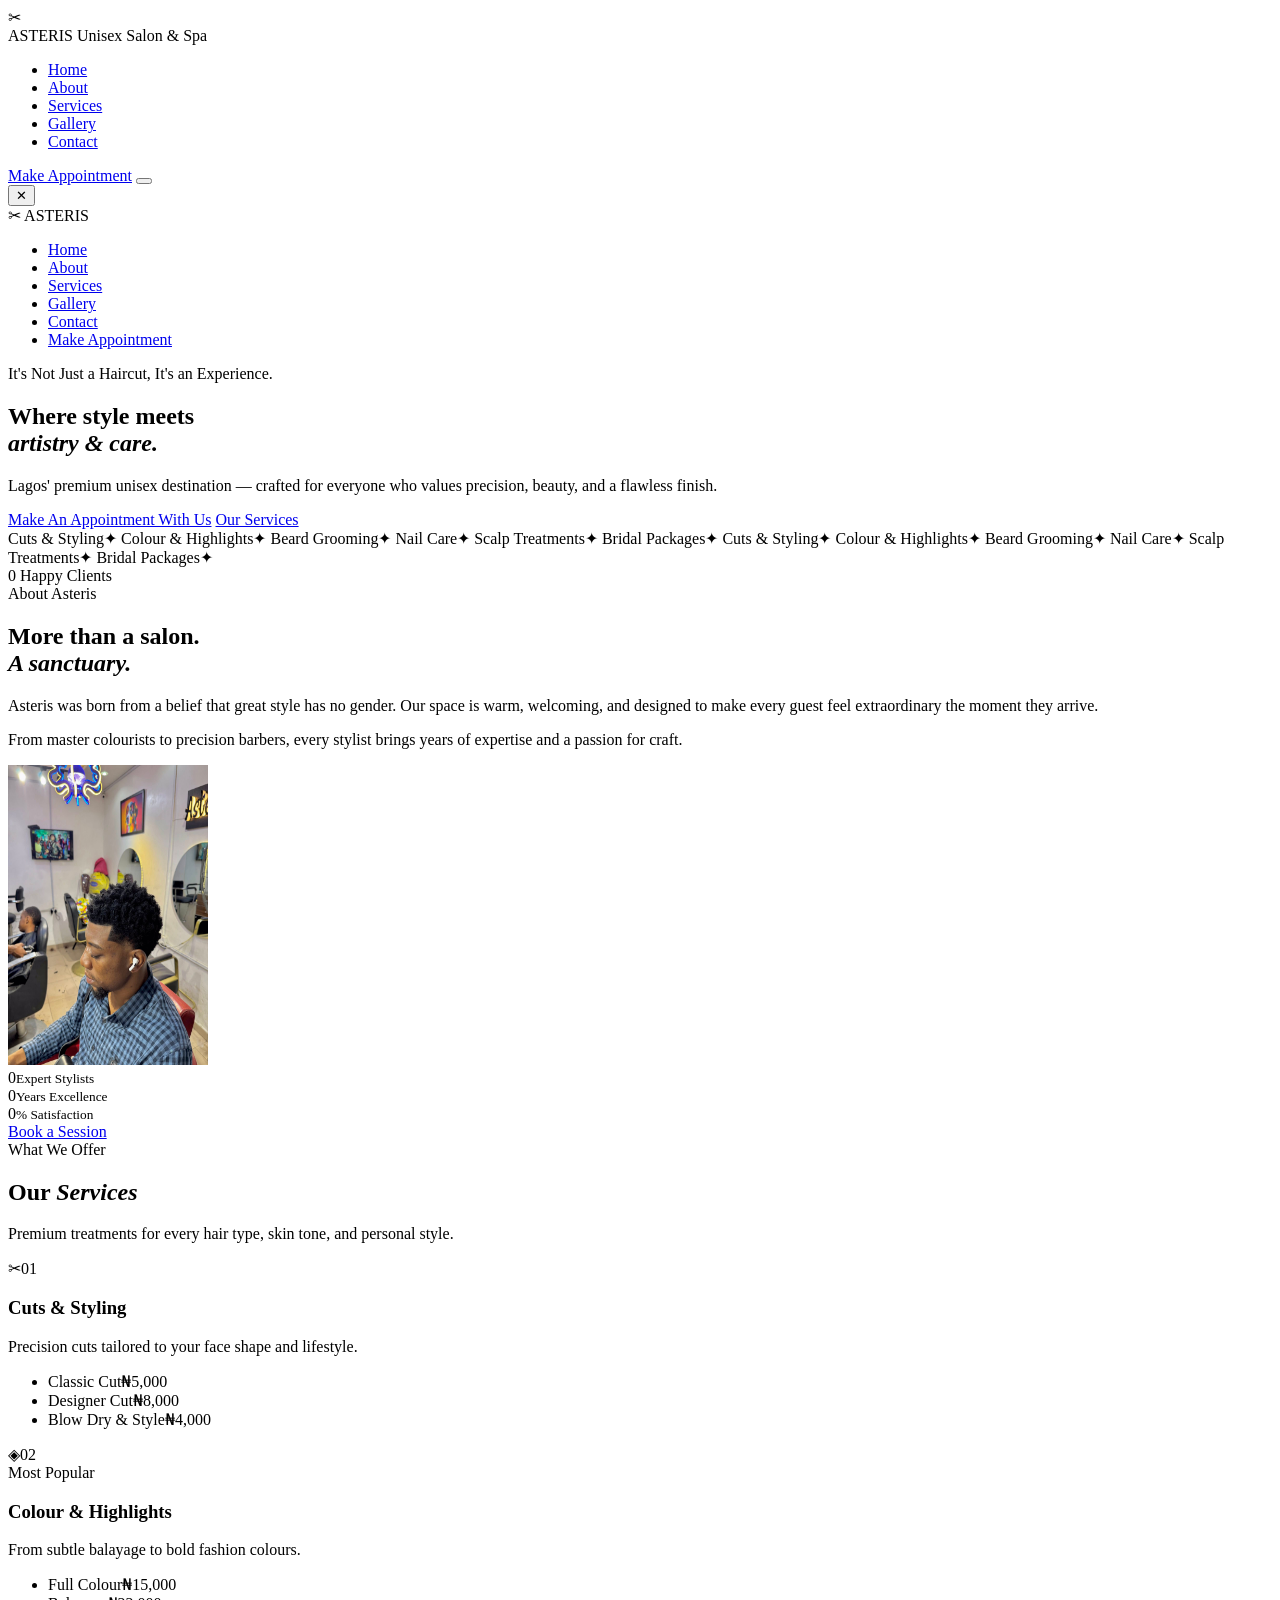
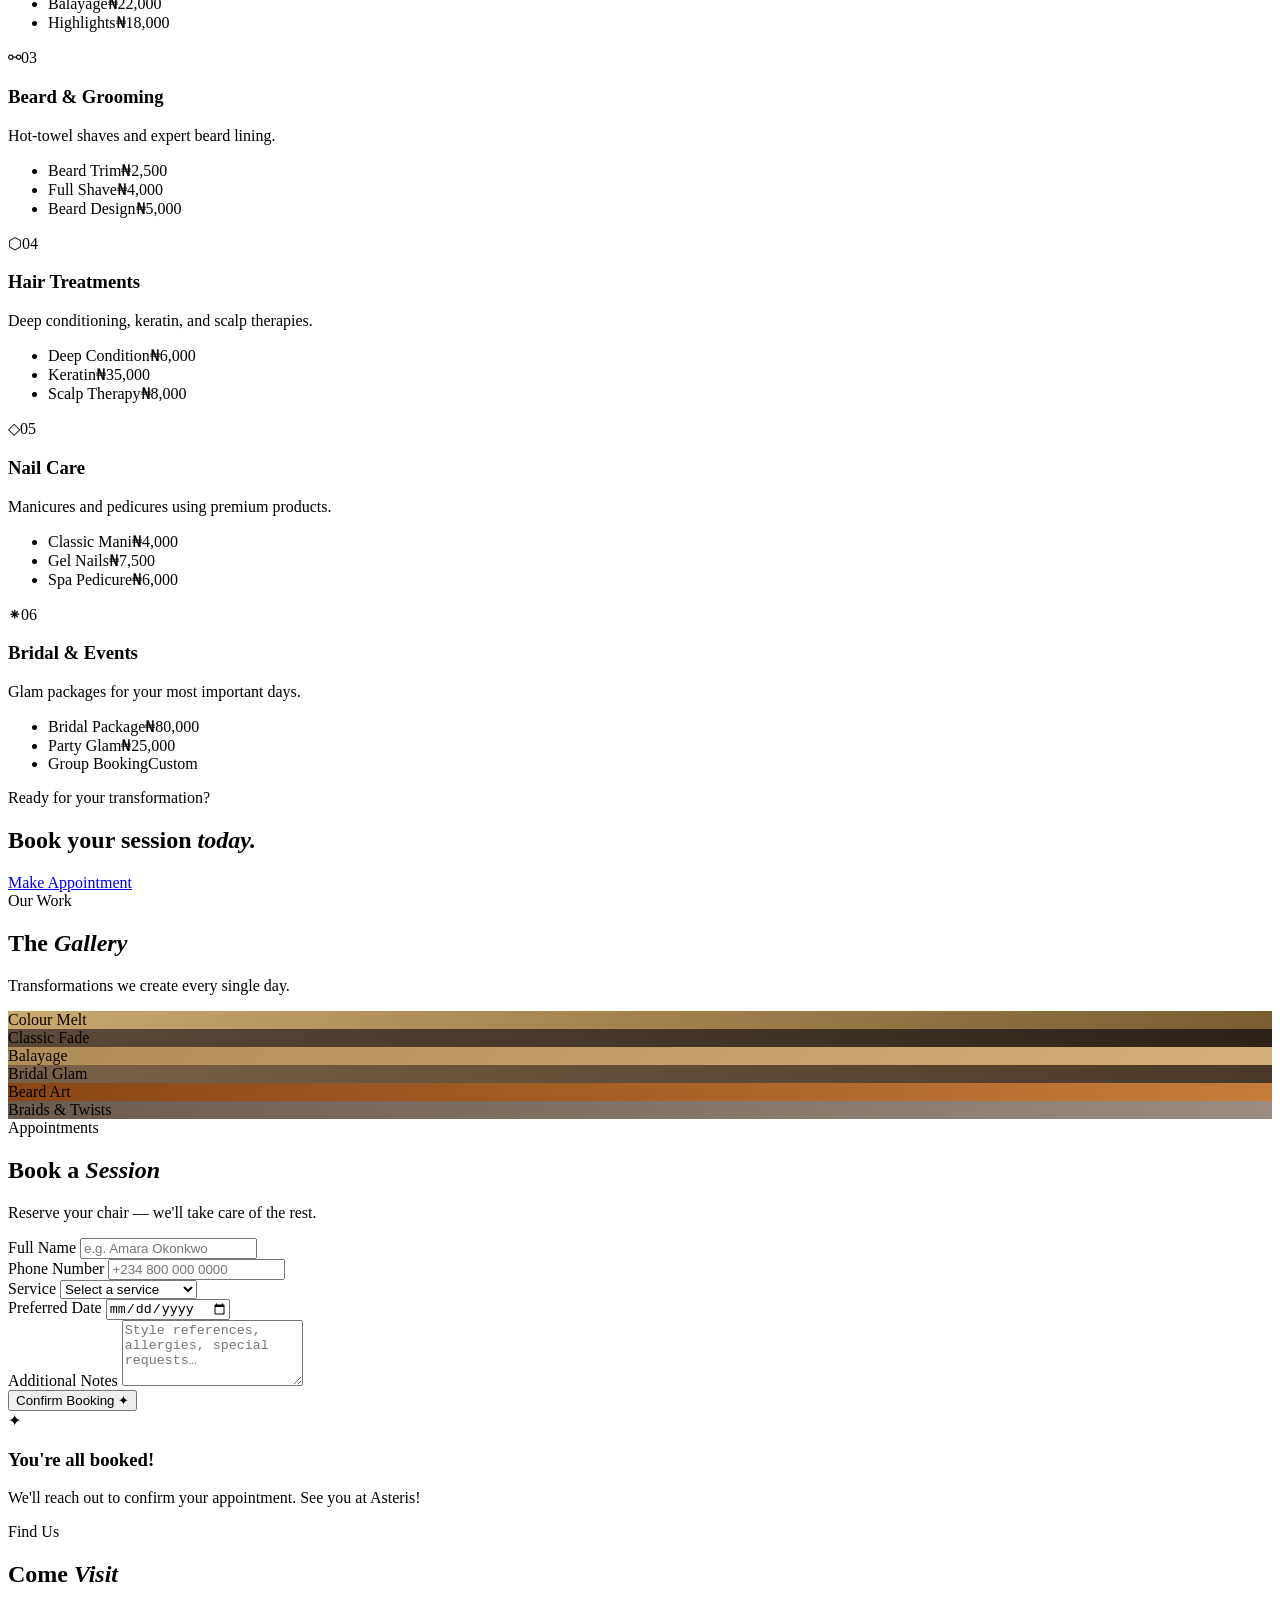
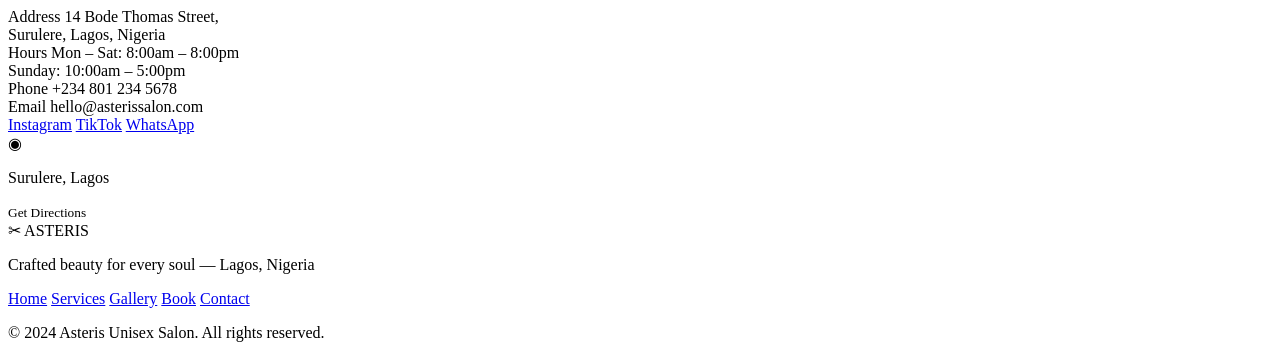
==== index.html @ e6d7fb16 "first upload" ====
<!DOCTYPE html>
<html lang="en">

<head>
    <meta charset="UTF-8" />
    <meta name="viewport" content="width=device-width, initial-scale=1.0" />
    <title>Asteris — Unisex Salon</title>
    <link rel="preconnect" href="https://fonts.googleapis.com">
    <link
        href="https://fonts.googleapis.com/css2?family=Playfair+Display:ital,wght@0,400;0,700;1,400;1,700&family=Mulish:wght@300;400;500;600&display=swap"
        rel="stylesheet">
    <link rel="stylesheet" href="style.css" />
</head>

<body>

    <!-- NAV -->
    <nav id="navbar">
        <div class="nav-brand">
            <span class="brand-icon">✂</span>
            <div>
                <span class="brand-name">ASTERIS</span>
                <span class="brand-sub">Unisex Salon &amp; Spa</span>
            </div>
        </div>
        <ul class="nav-links">
            <li><a href="#home">Home</a></li>
            <li><a href="#about">About</a></li>
            <li><a href="#services">Services</a></li>
            <li><a href="#gallery">Gallery</a></li>
            <li><a href="#contact">Contact</a></li>
        </ul>
        <a href="#book" class="nav-cta">Make Appointment</a>
        <button class="hamburger" id="hamburger" aria-label="Toggle menu">
            <span></span><span></span><span></span>
        </button>
    </nav>

    <!-- MOBILE DRAWER -->
    <div class="mobile-overlay" id="mobileOverlay"></div>
    <div class="mobile-drawer" id="mobileDrawer">
        <button class="drawer-close" id="drawerClose">✕</button>
        <div class="drawer-brand">✂ ASTERIS</div>
        <ul>
            <li><a href="#home" class="mob-link">Home</a></li>
            <li><a href="#about" class="mob-link">About</a></li>
            <li><a href="#services" class="mob-link">Services</a></li>
            <li><a href="#gallery" class="mob-link">Gallery</a></li>
            <li><a href="#contact" class="mob-link">Contact</a></li>
            <li><a href="#book" class="mob-link mob-cta">Make Appointment</a></li>
        </ul>
    </div>

    <!-- HERO -->
    <section id="home" class="hero">
        <div class="hero-bg"></div>
        <div class="hero-overlay"></div>
        <div class="container hero-content">
            <p class="hero-eyebrow">It's Not Just a Haircut, It's an Experience.</p>
            <h1>Where style meets<br><em>artistry &amp; care.</em></h1>
            <p class="hero-desc">Lagos' premium unisex destination — crafted for everyone who values precision, beauty,
                and a
                flawless finish.</p>
            <div class="hero-btns">
                <a href="#book" class="btn-gold">Make An Appointment With Us</a>
                <a href="#services" class="btn-outline-white">Our Services</a>
            </div>
        </div>
        <div class="hero-scroll-hint">
            <div class="scroll-line"></div>
        </div>
    </section>

    <!-- TICKER -->
    <div class="ticker">
        <div class="ticker-track">
            <span>Cuts &amp; Styling</span><span class="sep">✦</span>
            <span>Colour &amp; Highlights</span><span class="sep">✦</span>
            <span>Beard Grooming</span><span class="sep">✦</span>
            <span>Nail Care</span><span class="sep">✦</span>
            <span>Scalp Treatments</span><span class="sep">✦</span>
            <span>Bridal Packages</span><span class="sep">✦</span>
            <span>Cuts &amp; Styling</span><span class="sep">✦</span>
            <span>Colour &amp; Highlights</span><span class="sep">✦</span>
            <span>Beard Grooming</span><span class="sep">✦</span>
            <span>Nail Care</span><span class="sep">✦</span>
            <span>Scalp Treatments</span><span class="sep">✦</span>
            <span>Bridal Packages</span><span class="sep">✦</span>
        </div>
    </div>

    <!-- ABOUT -->
    <section id="about" class="about">
        <div class="container about-grid">
            <div class="about-visuals">
                <div class="av-main"></div>
                <div class="av-side">
                    <div class="av-sm"></div>
                    <div class="av-stat-card">
                        <span class="sc-num" data-target="1300">0</span>
                        <span class="sc-lbl">Happy Clients</span>
                    </div>
                </div>
            </div>
            <div class="about-body">
                <span class="tag">About Asteris</span>
                <h2>More than a salon.<br><em>A sanctuary.</em></h2>
                <p>Asteris was born from a belief that great style has no gender. Our space is warm, welcoming, and
                    designed to
                    make every guest feel extraordinary the moment they arrive.</p>
                <p>From master colourists to precision barbers, every stylist brings years of expertise and a passion
                    for craft.
                </p>
                <img src="Pic1.jpg" alt="Asteris Salon Interior" height="300" width="200" />

                <div class="about-stats">
                    <div class="a-stat"><span data-target="8">0</span><small>Expert Stylists</small></div>
                    <div class="a-stat"><span data-target="5">0</span><small>Years Excellence</small></div>
                    <div class="a-stat"><span data-target="98">0</span><small>% Satisfaction</small></div>
                </div>
                <a href="#book" class="btn-gold">Book a Session</a>
            </div>
        </div>
    </section>

    <!-- SERVICES -->
    <section id="services" class="services">
        <div class="container">
            <div class="section-head">
                <span class="tag">What We Offer</span>
                <h2>Our <em>Services</em></h2>
                <p>Premium treatments for every hair type, skin tone, and personal style.</p>
            </div>
            <div class="svc-grid">
                <div class="svc-card" data-delay="0">
                    <div class="svc-top"><span class="svc-icon">✂</span><span class="svc-num">01</span></div>
                    <h3>Cuts &amp; Styling</h3>
                    <p>Precision cuts tailored to your face shape and lifestyle.</p>
                    <ul>
                        <li><span>Classic Cut</span><span>₦5,000</span></li>
                        <li><span>Designer Cut</span><span>₦8,000</span></li>
                        <li><span>Blow Dry &amp; Style</span><span>₦4,000</span></li>
                    </ul>
                </div>
                <div class="svc-card featured" data-delay="100">
                    <div class="svc-top"><span class="svc-icon">◈</span><span class="svc-num">02</span></div>
                    <div class="feat-badge">Most Popular</div>
                    <h3>Colour &amp; Highlights</h3>
                    <p>From subtle balayage to bold fashion colours.</p>
                    <ul>
                        <li><span>Full Colour</span><span>₦15,000</span></li>
                        <li><span>Balayage</span><span>₦22,000</span></li>
                        <li><span>Highlights</span><span>₦18,000</span></li>
                    </ul>
                </div>
                <div class="svc-card" data-delay="200">
                    <div class="svc-top"><span class="svc-icon">⚯</span><span class="svc-num">03</span></div>
                    <h3>Beard &amp; Grooming</h3>
                    <p>Hot-towel shaves and expert beard lining.</p>
                    <ul>
                        <li><span>Beard Trim</span><span>₦2,500</span></li>
                        <li><span>Full Shave</span><span>₦4,000</span></li>
                        <li><span>Beard Design</span><span>₦5,000</span></li>
                    </ul>
                </div>
                <div class="svc-card" data-delay="300">
                    <div class="svc-top"><span class="svc-icon">⬡</span><span class="svc-num">04</span></div>
                    <h3>Hair Treatments</h3>
                    <p>Deep conditioning, keratin, and scalp therapies.</p>
                    <ul>
                        <li><span>Deep Condition</span><span>₦6,000</span></li>
                        <li><span>Keratin</span><span>₦35,000</span></li>
                        <li><span>Scalp Therapy</span><span>₦8,000</span></li>
                    </ul>
                </div>
                <div class="svc-card" data-delay="400">
                    <div class="svc-top"><span class="svc-icon">◇</span><span class="svc-num">05</span></div>
                    <h3>Nail Care</h3>
                    <p>Manicures and pedicures using premium products.</p>
                    <ul>
                        <li><span>Classic Mani</span><span>₦4,000</span></li>
                        <li><span>Gel Nails</span><span>₦7,500</span></li>
                        <li><span>Spa Pedicure</span><span>₦6,000</span></li>
                    </ul>
                </div>
                <div class="svc-card" data-delay="500">
                    <div class="svc-top"><span class="svc-icon">⁕</span><span class="svc-num">06</span></div>
                    <h3>Bridal &amp; Events</h3>
                    <p>Glam packages for your most important days.</p>
                    <ul>
                        <li><span>Bridal Package</span><span>₦80,000</span></li>
                        <li><span>Party Glam</span><span>₦25,000</span></li>
                        <li><span>Group Booking</span><span>Custom</span></li>
                    </ul>
                </div>
            </div>
        </div>
    </section>

    <!-- FULL-WIDTH CTA BANNER -->
    <section class="cta-banner">
        <div class="cta-bg"></div>
        <div class="cta-overlay"></div>
        <div class="container cta-body">
            <p>Ready for your transformation?</p>
            <h2>Book your session <em>today.</em></h2>
            <a href="#book" class="btn-gold">Make Appointment</a>
        </div>
    </section>

    <!-- GALLERY -->
    <section id="gallery" class="gallery">
        <div class="container">
            <div class="section-head">
                <span class="tag">Our Work</span>
                <h2>The <em>Gallery</em></h2>
                <p>Transformations we create every single day.</p>
            </div>
            <div class="gal-grid">
                <div class="g-item tall" style="background:linear-gradient(135deg,#c9a96e,#7a5c30)">
                    <div class="g-ov"><span>Colour Melt</span></div>
                </div>
                <div class="g-item" style="background:linear-gradient(135deg,#5c4a3a,#2c2218)">
                    <div class="g-ov"><span>Classic Fade</span></div>
                </div>
                <div class="g-item" style="background:linear-gradient(135deg,#b08d57,#d4af7a)">
                    <div class="g-ov"><span>Balayage</span></div>
                </div>
                <div class="g-item wide" style="background:linear-gradient(135deg,#7a6248,#4a3828)">
                    <div class="g-ov"><span>Bridal Glam</span></div>
                </div>
                <div class="g-item" style="background:linear-gradient(135deg,#8b4513,#c67c3a)">
                    <div class="g-ov"><span>Beard Art</span></div>
                </div>
                <div class="g-item tall" style="background:linear-gradient(135deg,#6b5a4e,#9a8c80)">
                    <div class="g-ov"><span>Braids &amp; Twists</span></div>
                </div>
            </div>
        </div>
    </section>

    <!-- BOOK -->
    <section id="book" class="book">
        <div class="container">
            <div class="section-head">
                <span class="tag">Appointments</span>
                <h2>Book a <em>Session</em></h2>
                <p>Reserve your chair — we'll take care of the rest.</p>
            </div>
            <form class="book-form" id="bookForm">
                <div class="form-row">
                    <div class="form-group">
                        <label>Full Name</label>
                        <input type="text" placeholder="e.g. Amara Okonkwo" required />
                    </div>
                    <div class="form-group">
                        <label>Phone Number</label>
                        <input type="tel" placeholder="+234 800 000 0000" required />
                    </div>
                </div>
                <div class="form-row">
                    <div class="form-group">
                        <label>Service</label>
                        <select required>
                            <option value="" disabled selected>Select a service</option>
                            <option>Cuts &amp; Styling</option>
                            <option>Colour &amp; Highlights</option>
                            <option>Beard &amp; Grooming</option>
                            <option>Hair Treatments</option>
                            <option>Nail Care</option>
                            <option>Bridal &amp; Events</option>
                        </select>
                    </div>
                    <div class="form-group">
                        <label>Preferred Date</label>
                        <input type="date" required />
                    </div>
                </div>
                <div class="form-group full">
                    <label>Additional Notes</label>
                    <textarea rows="4" placeholder="Style references, allergies, special requests…"></textarea>
                </div>
                <button type="submit" class="btn-gold submit-btn">Confirm Booking ✦</button>
            </form>
            <div class="book-success" id="bookSuccess">
                <div class="s-icon">✦</div>
                <h3>You're all booked!</h3>
                <p>We'll reach out to confirm your appointment. See you at Asteris!</p>
            </div>
        </div>
    </section>

    <!-- CONTACT -->
    <section id="contact" class="contact">
        <div class="container contact-grid">
            <div class="contact-info">
                <span class="tag">Find Us</span>
                <h2>Come <em>Visit</em></h2>
                <div class="c-item">
                    <span class="c-lbl">Address</span>
                    <span>14 Bode Thomas Street,<br>Surulere, Lagos, Nigeria</span>
                </div>
                <div class="c-item">
                    <span class="c-lbl">Hours</span>
                    <span>Mon – Sat: 8:00am – 8:00pm<br>Sunday: 10:00am – 5:00pm</span>
                </div>
                <div class="c-item">
                    <span class="c-lbl">Phone</span>
                    <span>+234 801 234 5678</span>
                </div>
                <div class="c-item">
                    <span class="c-lbl">Email</span>
                    <span>hello@asterissalon.com</span>
                </div>
                <div class="socials">
                    <a href="#">Instagram</a>
                    <a href="#">TikTok</a>
                    <a href="#">WhatsApp</a>
                </div>
            </div>
            <div class="contact-map">
                <div class="map-box">
                    <span class="map-pin">◉</span>
                    <p>Surulere, Lagos</p>
                    <small>Get Directions</small>
                </div>
            </div>
        </div>
    </section>

    <!-- FOOTER -->
    <footer>
        <div class="container footer-inner">
            <div class="footer-brand">✂ ASTERIS</div>
            <p>Crafted beauty for every soul — Lagos, Nigeria</p>
            <div class="footer-links">
                <a href="#home">Home</a>
                <a href="#services">Services</a>
                <a href="#gallery">Gallery</a>
                <a href="#book">Book</a>
                <a href="#contact">Contact</a>
            </div>
            <p class="footer-copy">© 2024 Asteris Unisex Salon. All rights reserved.</p>
        </div>
    </footer>

    <script src="script.js"></script>
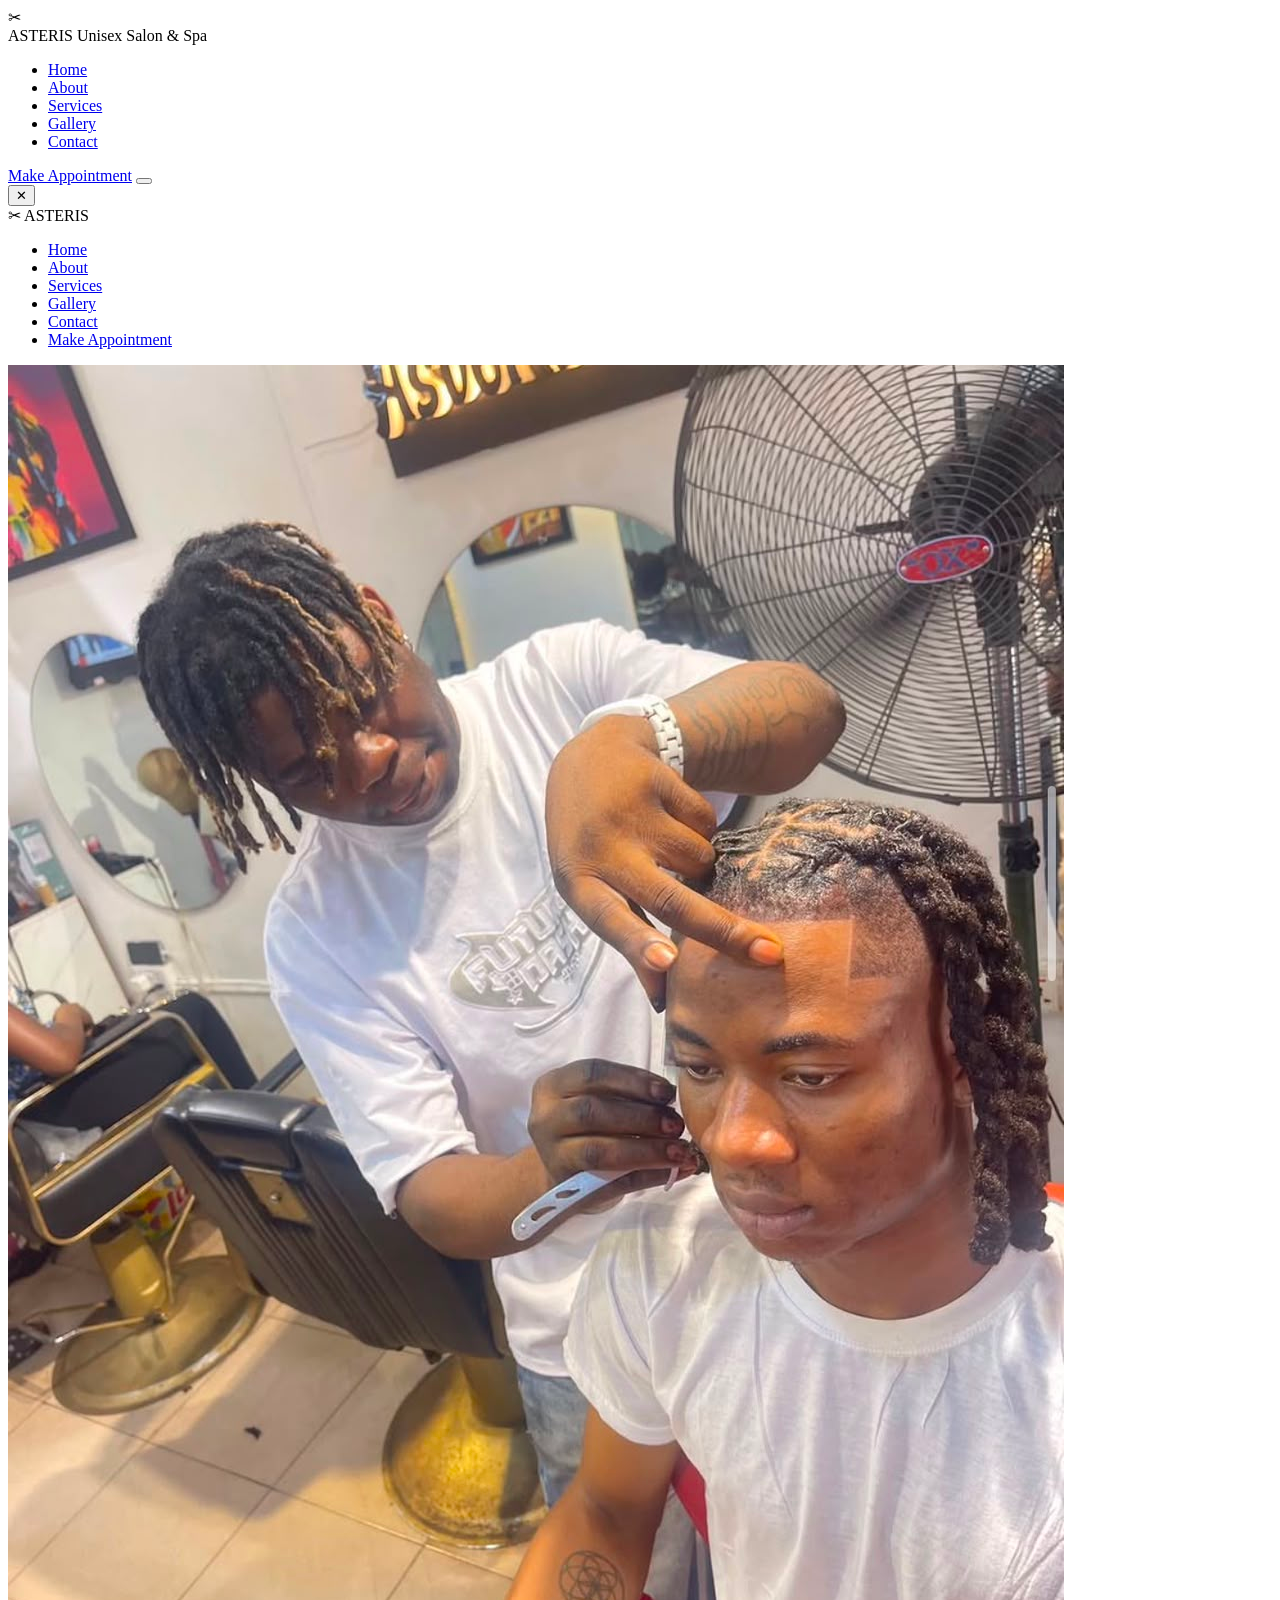
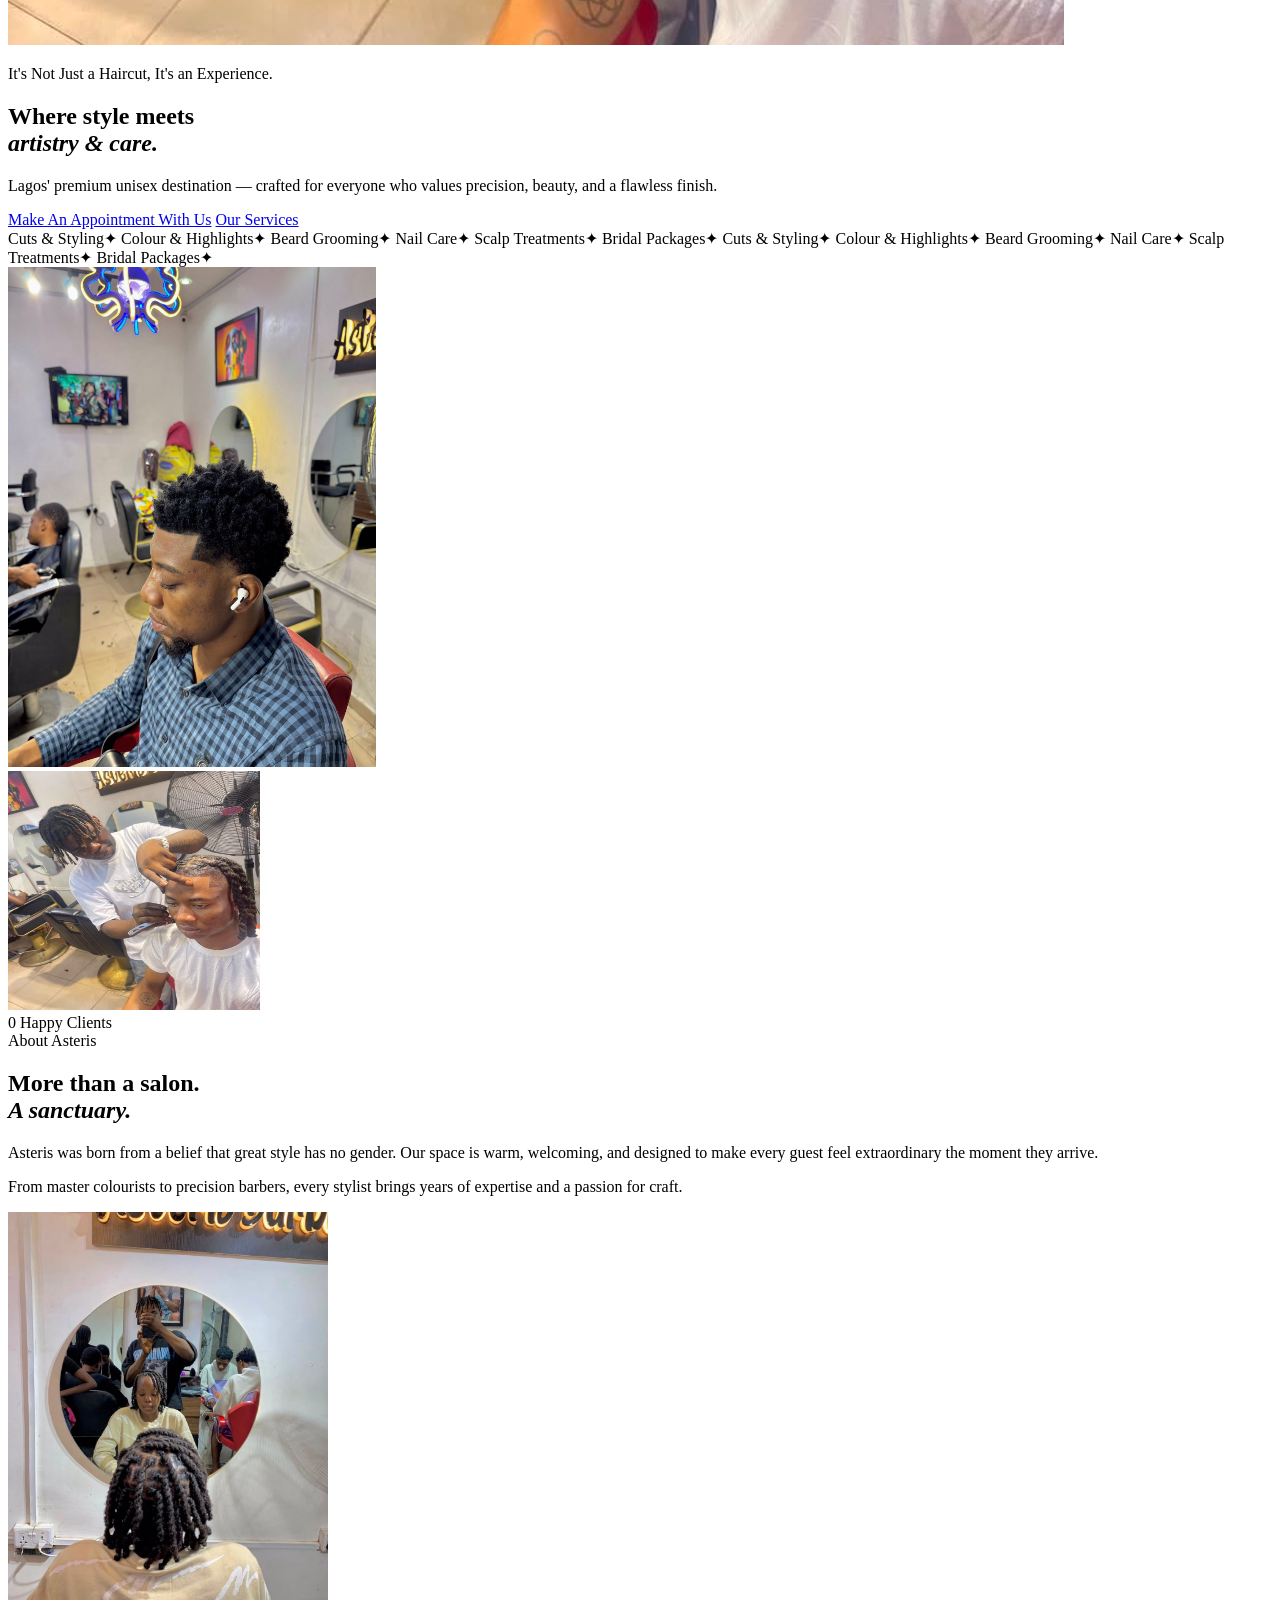
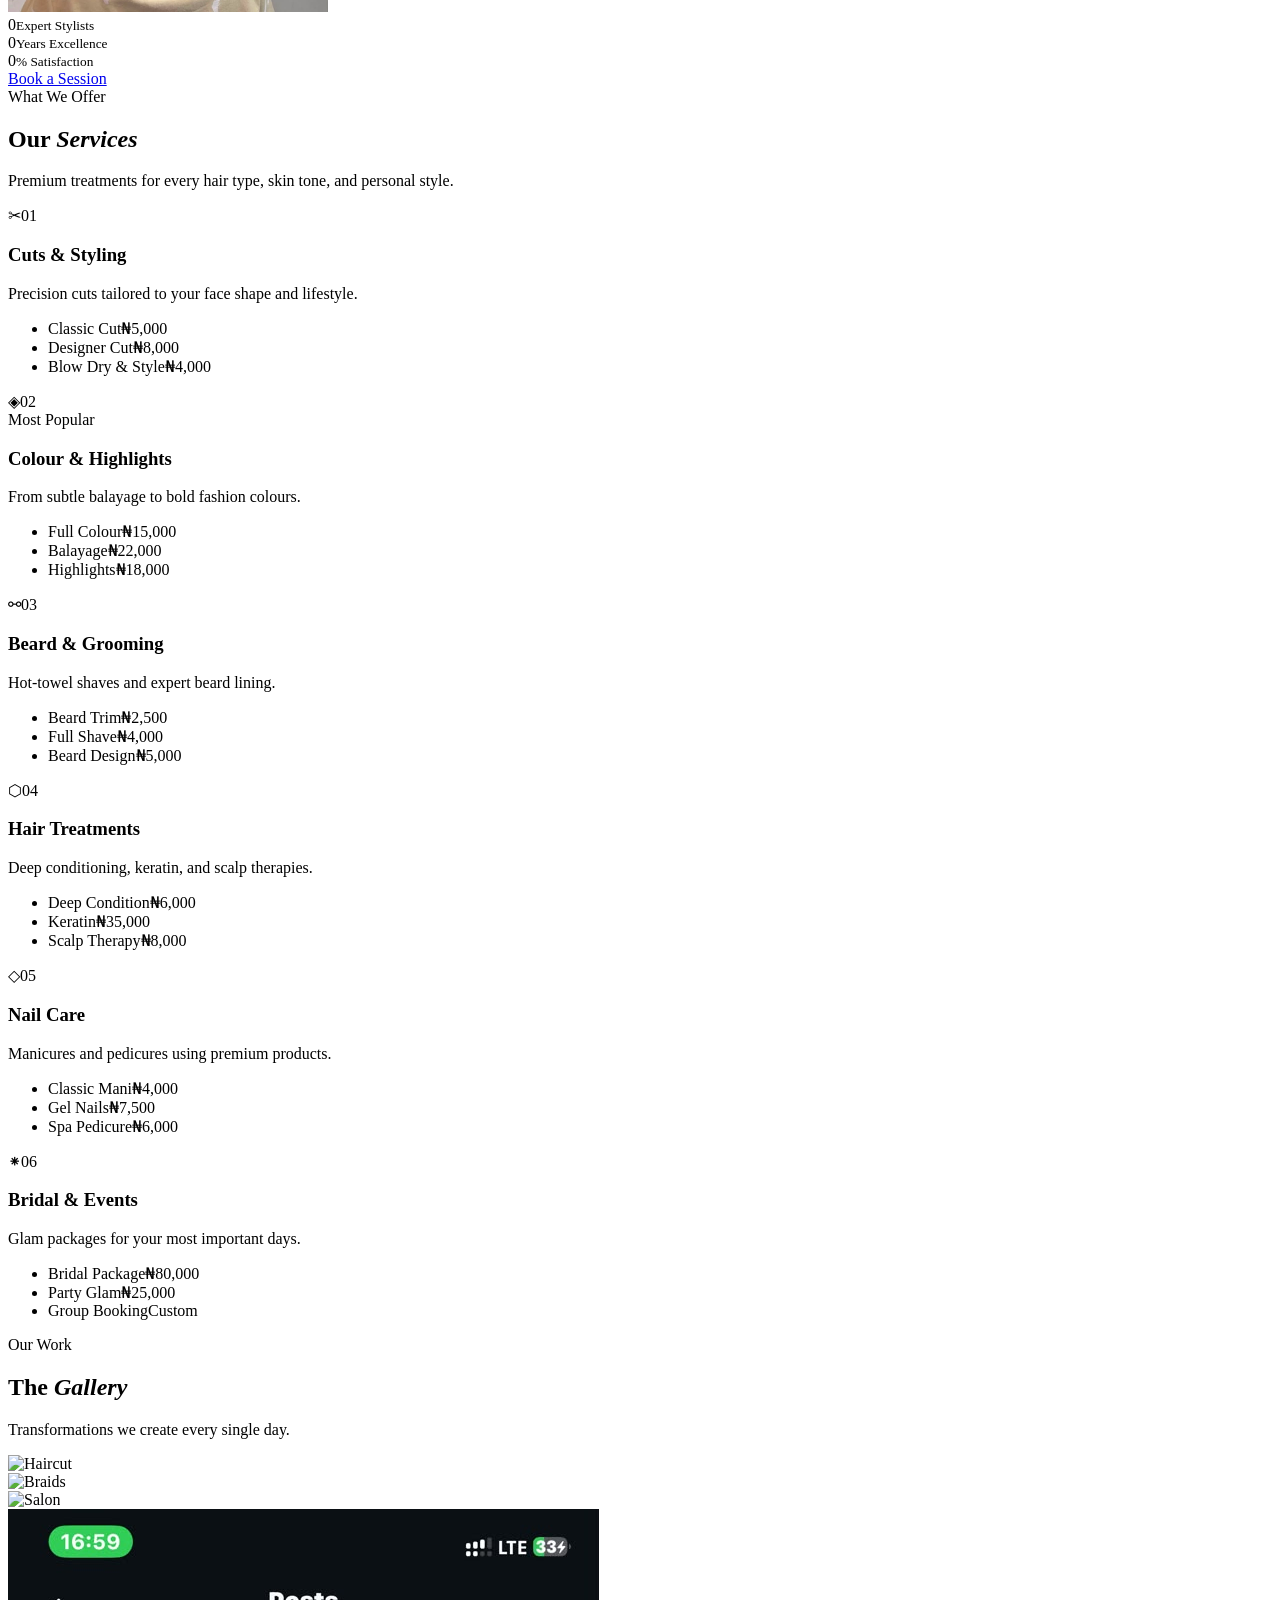
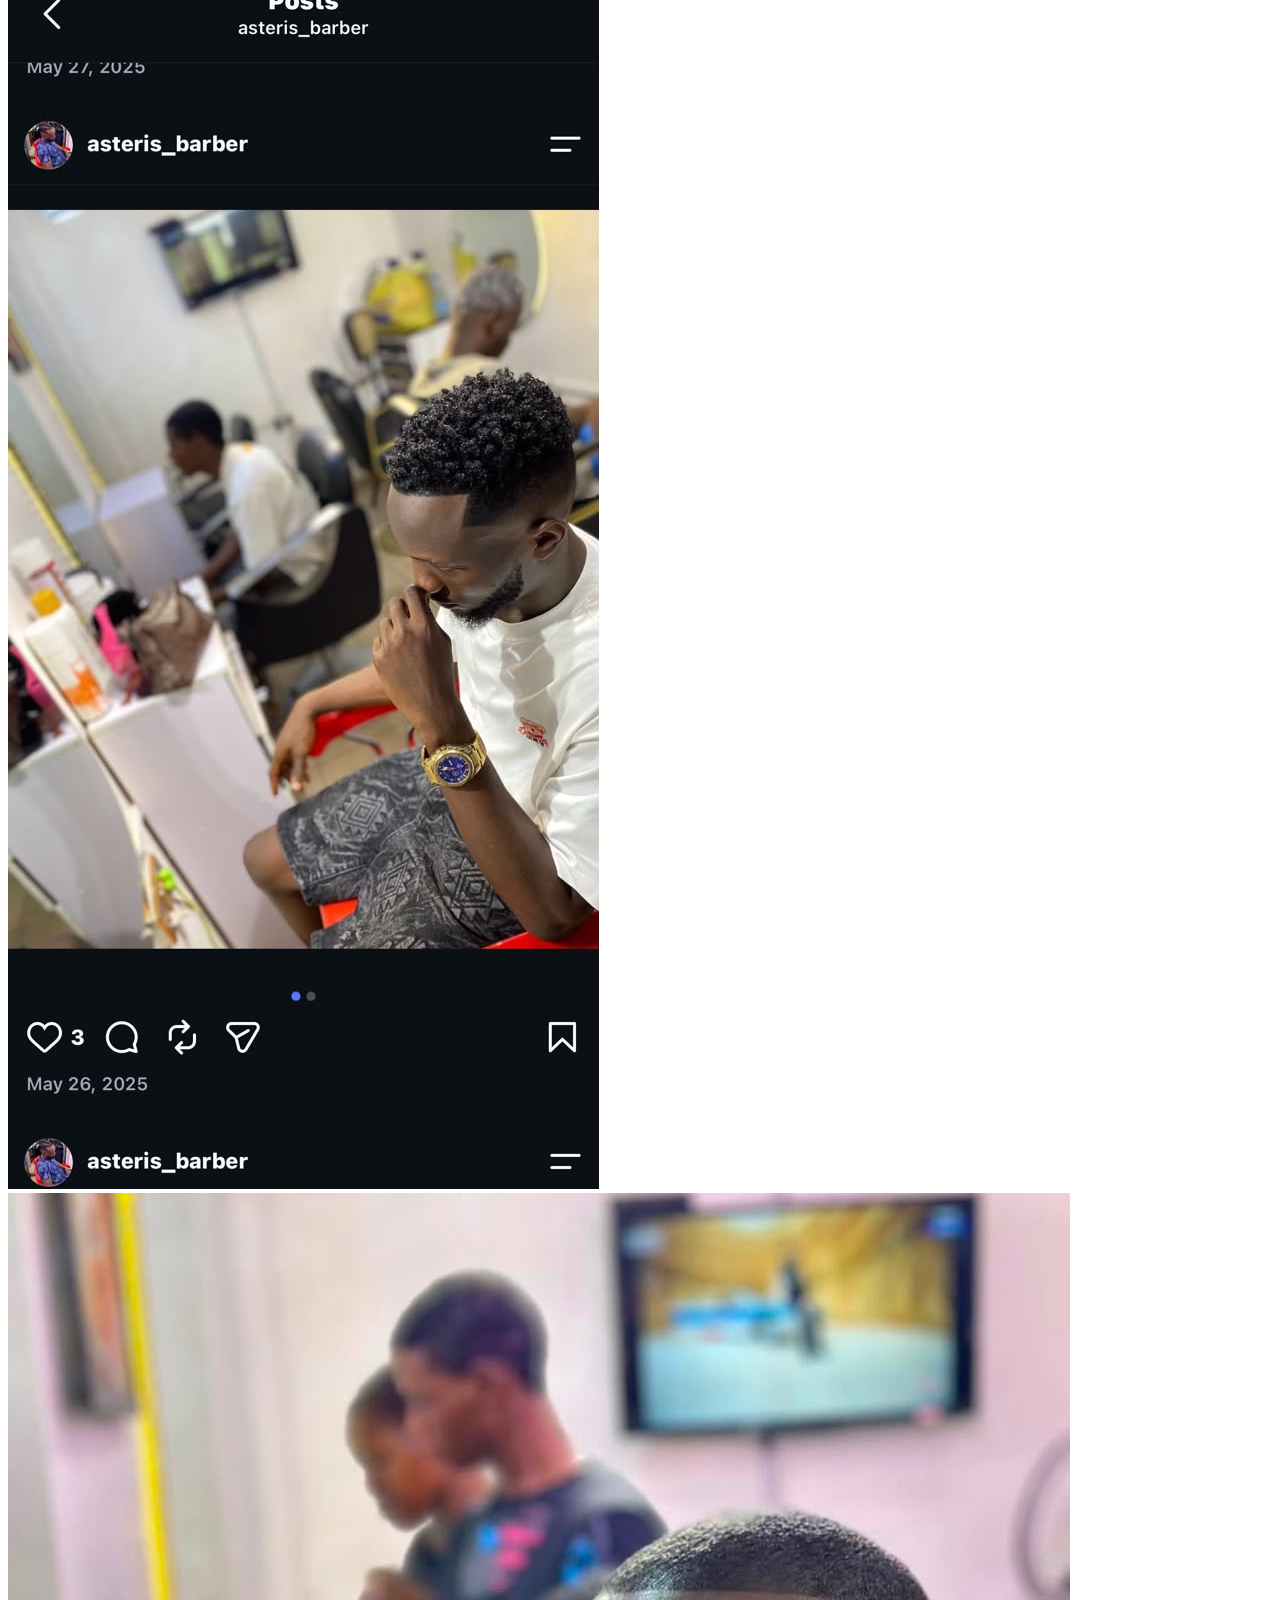
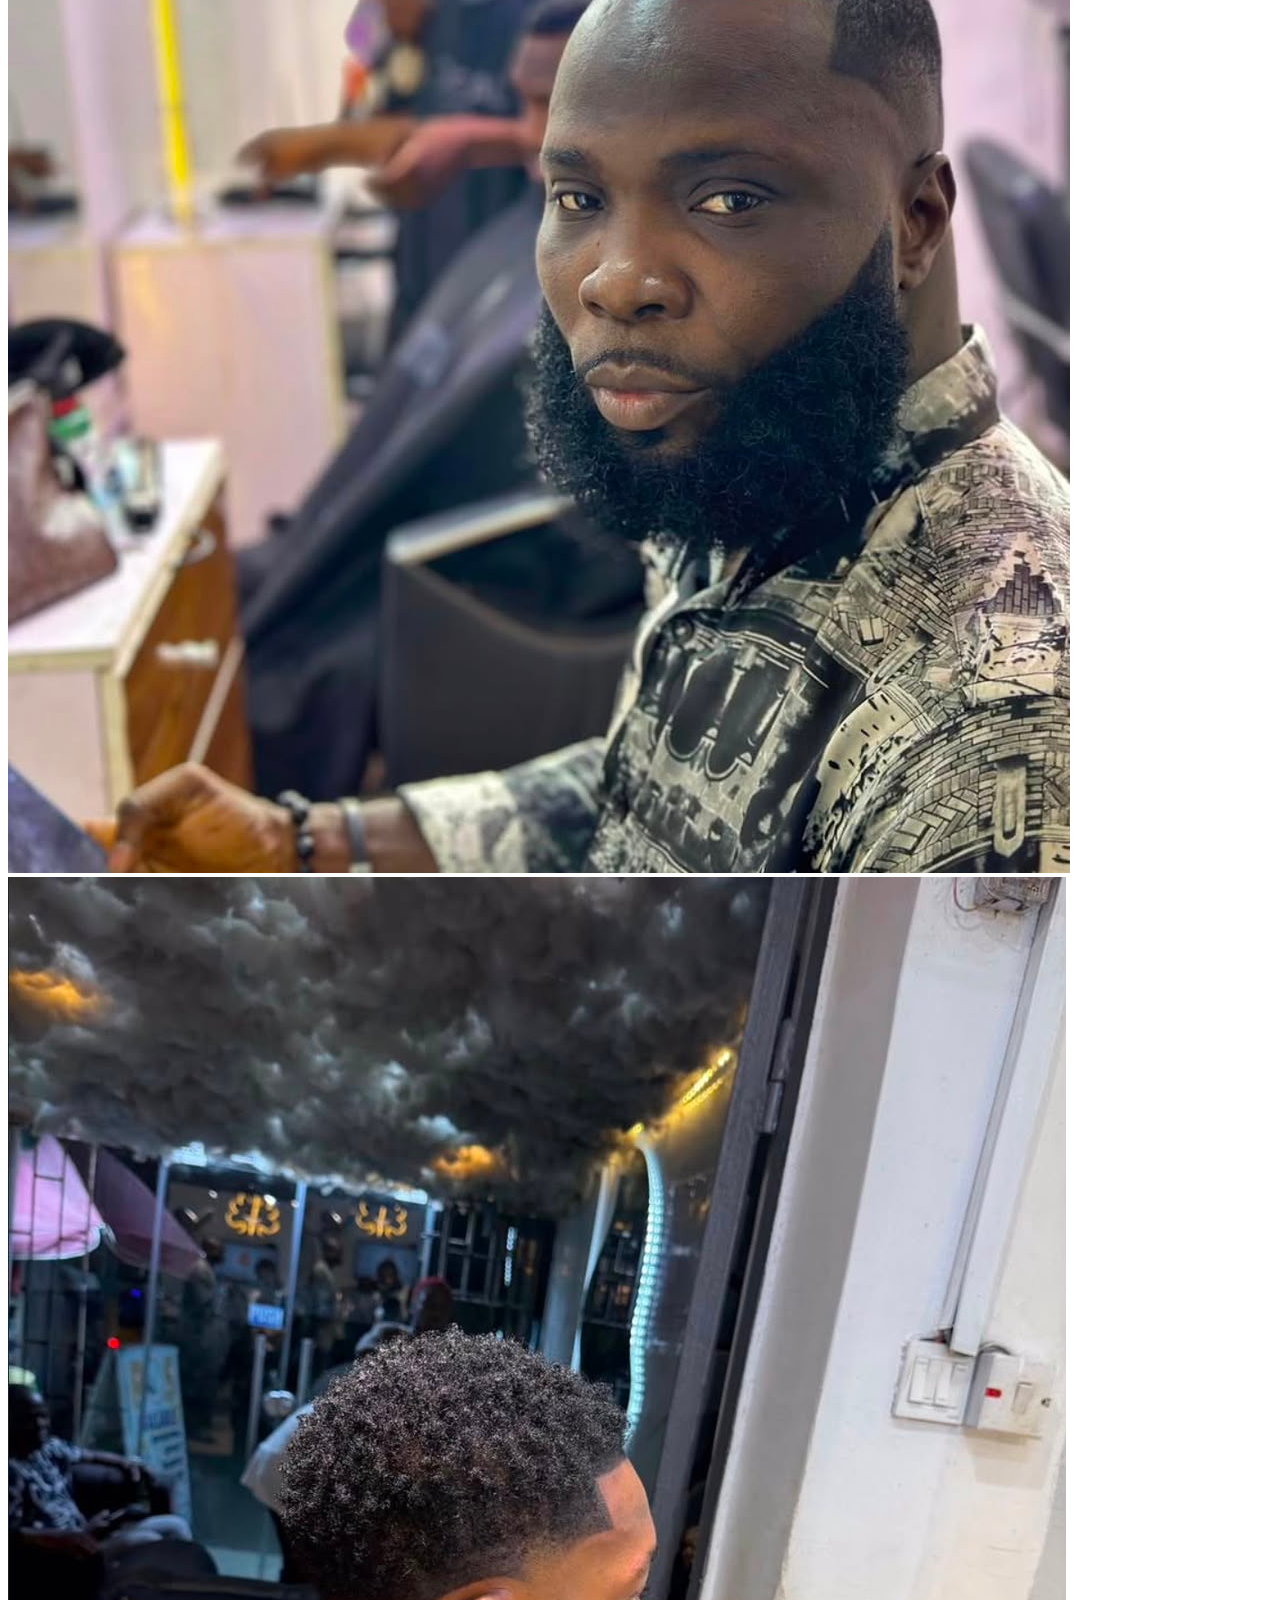
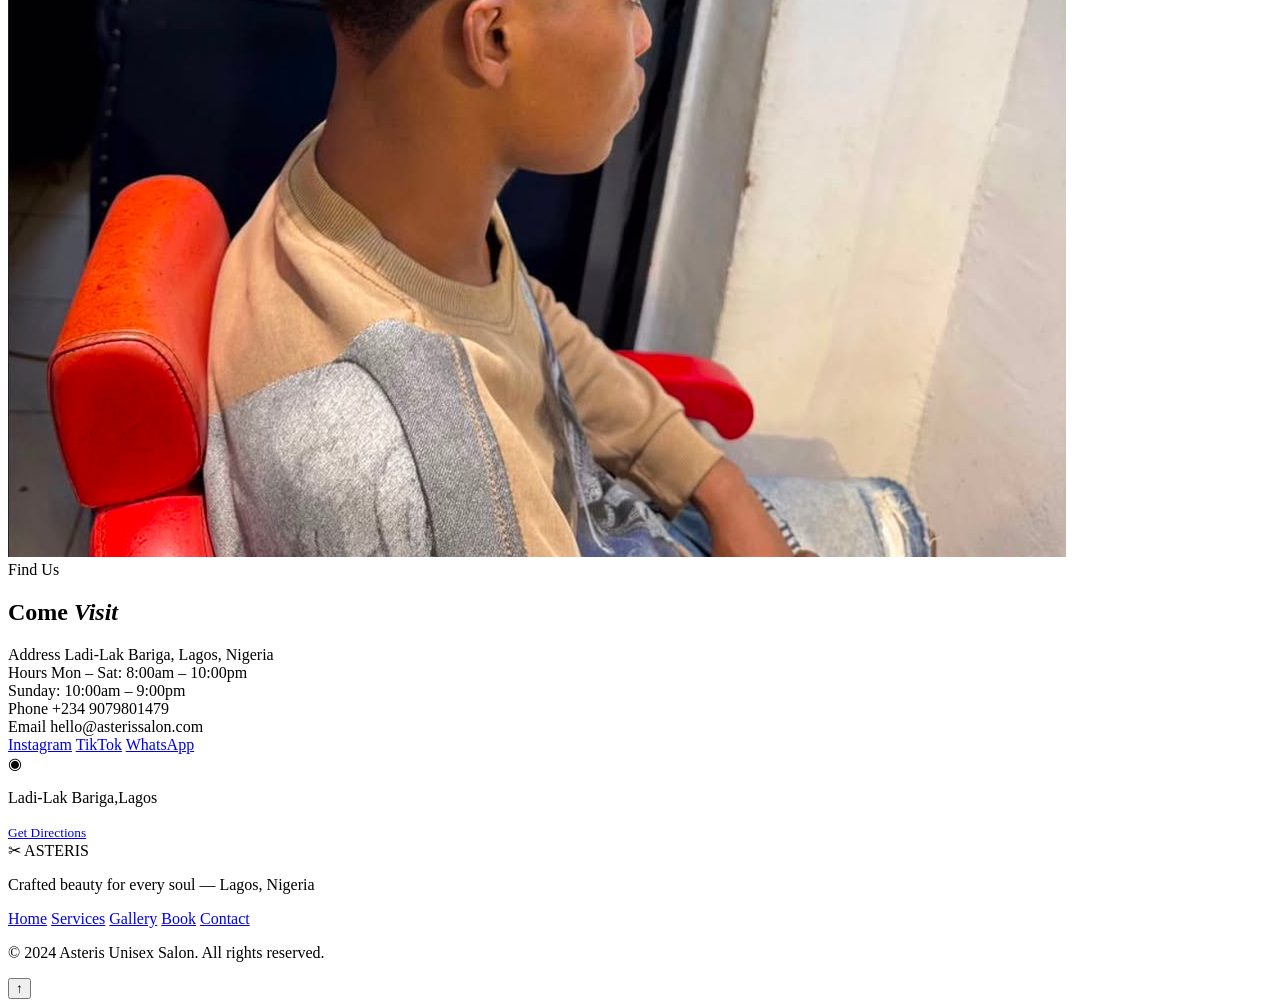
==== commit e2809ac1: "Initial commit" ====
--- a/index.html
+++ b/index.html
@@ -30,7 +30,9 @@
             <li><a href="#gallery">Gallery</a></li>
             <li><a href="#contact">Contact</a></li>
         </ul>
-        <a href="#book" class="nav-cta">Make Appointment</a>
+        <a href="booking.html" class="nav-btn">
+            Make Appointment</a>
+
         <button class="hamburger" id="hamburger" aria-label="Toggle menu">
             <span></span><span></span><span></span>
         </button>
@@ -47,7 +49,7 @@
             <li><a href="#services" class="mob-link">Services</a></li>
             <li><a href="#gallery" class="mob-link">Gallery</a></li>
             <li><a href="#contact" class="mob-link">Contact</a></li>
-            <li><a href="#book" class="mob-link mob-cta">Make Appointment</a></li>
+            <li><a href="booking.html" class="mob-link">Make Appointment</a></li>
         </ul>
     </div>
 
@@ -55,6 +57,7 @@
     <section id="home" class="hero">
         <div class="hero-bg"></div>
         <div class="hero-overlay"></div>
+        <img src="Pics3.jpeg" alt="Asteris Salon Interior" class="hero-img" />
         <div class="container hero-content">
             <p class="hero-eyebrow">It's Not Just a Haircut, It's an Experience.</p>
             <h1>Where style meets<br><em>artistry &amp; care.</em></h1>
@@ -93,9 +96,14 @@
     <section id="about" class="about">
         <div class="container about-grid">
             <div class="about-visuals">
-                <div class="av-main"></div>
+                <div class="av-main">
+                    <img src="Pic1.jpg" alt="Asteris Salon Interior" height="500" width="368" />
+                </div>
                 <div class="av-side">
-                    <div class="av-sm"></div>
+                    <div class="av-sm">
+                        <img src="Pics4.jpeg" alt="Asteris Salon Interior" height="239" width="252" />
+
+                    </div>
                     <div class="av-stat-card">
                         <span class="sc-num" data-target="1300">0</span>
                         <span class="sc-lbl">Happy Clients</span>
@@ -111,7 +119,8 @@
                 <p>From master colourists to precision barbers, every stylist brings years of expertise and a passion
                     for craft.
                 </p>
-                <img src="Pic1.jpg" alt="Asteris Salon Interior" height="300" width="200" />
+                <img src="Pics2.jpeg" alt="Asteris Salon Interior" height="400" width="320" />
+
 
                 <div class="about-stats">
                     <div class="a-stat"><span data-target="8">0</span><small>Expert Stylists</small></div>
@@ -197,17 +206,6 @@
         </div>
     </section>
 
-    <!-- FULL-WIDTH CTA BANNER -->
-    <section class="cta-banner">
-        <div class="cta-bg"></div>
-        <div class="cta-overlay"></div>
-        <div class="container cta-body">
-            <p>Ready for your transformation?</p>
-            <h2>Book your session <em>today.</em></h2>
-            <a href="#book" class="btn-gold">Make Appointment</a>
-        </div>
-    </section>
-
     <!-- GALLERY -->
     <section id="gallery" class="gallery">
         <div class="container">
@@ -216,79 +214,40 @@
                 <h2>The <em>Gallery</em></h2>
                 <p>Transformations we create every single day.</p>
             </div>
+
             <div class="gal-grid">
-                <div class="g-item tall" style="background:linear-gradient(135deg,#c9a96e,#7a5c30)">
-                    <div class="g-ov"><span>Colour Melt</span></div>
-                </div>
-                <div class="g-item" style="background:linear-gradient(135deg,#5c4a3a,#2c2218)">
-                    <div class="g-ov"><span>Classic Fade</span></div>
-                </div>
-                <div class="g-item" style="background:linear-gradient(135deg,#b08d57,#d4af7a)">
-                    <div class="g-ov"><span>Balayage</span></div>
-                </div>
-                <div class="g-item wide" style="background:linear-gradient(135deg,#7a6248,#4a3828)">
-                    <div class="g-ov"><span>Bridal Glam</span></div>
-                </div>
-                <div class="g-item" style="background:linear-gradient(135deg,#8b4513,#c67c3a)">
-                    <div class="g-ov"><span>Beard Art</span></div>
-                </div>
-                <div class="g-item tall" style="background:linear-gradient(135deg,#6b5a4e,#9a8c80)">
-                    <div class="g-ov"><span>Braids &amp; Twists</span></div>
-                </div>
-            </div>
-        </div>
-    </section>
-
-    <!-- BOOK -->
-    <section id="book" class="book">
-        <div class="container">
-            <div class="section-head">
-                <span class="tag">Appointments</span>
-                <h2>Book a <em>Session</em></h2>
-                <p>Reserve your chair — we'll take care of the rest.</p>
-            </div>
-            <form class="book-form" id="bookForm">
-                <div class="form-row">
-                    <div class="form-group">
-                        <label>Full Name</label>
-                        <input type="text" placeholder="e.g. Amara Okonkwo" required />
-                    </div>
-                    <div class="form-group">
-                        <label>Phone Number</label>
-                        <input type="tel" placeholder="+234 800 000 0000" required />
-                    </div>
-                </div>
-                <div class="form-row">
-                    <div class="form-group">
-                        <label>Service</label>
-                        <select required>
-                            <option value="" disabled selected>Select a service</option>
-                            <option>Cuts &amp; Styling</option>
-                            <option>Colour &amp; Highlights</option>
-                            <option>Beard &amp; Grooming</option>
-                            <option>Hair Treatments</option>
-                            <option>Nail Care</option>
-                            <option>Bridal &amp; Events</option>
-                        </select>
-                    </div>
-                    <div class="form-group">
-                        <label>Preferred Date</label>
-                        <input type="date" required />
-                    </div>
-                </div>
-                <div class="form-group full">
-                    <label>Additional Notes</label>
-                    <textarea rows="4" placeholder="Style references, allergies, special requests…"></textarea>
-                </div>
-                <button type="submit" class="btn-gold submit-btn">Confirm Booking ✦</button>
-            </form>
-            <div class="book-success" id="bookSuccess">
-                <div class="s-icon">✦</div>
-                <h3>You're all booked!</h3>
-                <p>We'll reach out to confirm your appointment. See you at Asteris!</p>
-            </div>
-        </div>
-    </section>
+
+                <div class="g-item">
+                    <img src="Pics5.jpeg" alt="Haircut">
+                </div>
+
+                <div class="g-item">
+                    <img src="Pics6.jpeg" alt="Braids">
+                </div>
+
+                <div class="g-item">
+                    <img src="Pics7.jpeg" alt="Salon">
+                </div>
+
+                <div class="g-item">
+                    <img src="pics8.jpeg" alt="Salon">
+                </div>
+
+                <div class="g-item">
+                    <img src="pics9.jpeg" alt="Salon">
+                </div>
+                <div class="g-item">
+                    <img src="pics10.jpeg" alt="Salon">
+                </div>
+
+
+
+
+            </div>
+        </div>
+    </section>
+
+
 
     <!-- CONTACT -->
     <section id="contact" class="contact">
@@ -298,35 +257,37 @@
                 <h2>Come <em>Visit</em></h2>
                 <div class="c-item">
                     <span class="c-lbl">Address</span>
-                    <span>14 Bode Thomas Street,<br>Surulere, Lagos, Nigeria</span>
+                    <span>Ladi-Lak Bariga, Lagos, Nigeria</span>
                 </div>
                 <div class="c-item">
                     <span class="c-lbl">Hours</span>
-                    <span>Mon – Sat: 8:00am – 8:00pm<br>Sunday: 10:00am – 5:00pm</span>
+                    <span>Mon – Sat: 8:00am – 10:00pm<br>Sunday: 10:00am – 9:00pm</span>
                 </div>
                 <div class="c-item">
                     <span class="c-lbl">Phone</span>
-                    <span>+234 801 234 5678</span>
+                    <span>+234 9079801479</span>
                 </div>
                 <div class="c-item">
                     <span class="c-lbl">Email</span>
                     <span>hello@asterissalon.com</span>
                 </div>
                 <div class="socials">
-                    <a href="#">Instagram</a>
-                    <a href="#">TikTok</a>
-                    <a href="#">WhatsApp</a>
+                    <a
+                        href="https://www.instagram.com/asteris_barber?utm_source=ig_web_button_share_sheet&igsh=ZDNlZDc0MzIxNw==">Instagram</a>
+                    <a href="https://www.tiktok.com/@asteris_barber">TikTok</a>
+                    <a href="https://wa.me/2349079801479">WhatsApp</a>
                 </div>
             </div>
             <div class="contact-map">
                 <div class="map-box">
                     <span class="map-pin">◉</span>
-                    <p>Surulere, Lagos</p>
-                    <small>Get Directions</small>
-                </div>
-            </div>
-        </div>
-    </section>
+                    <p>Ladi-Lak Bariga,Lagos</p>
+                    <small><a href="https://www.google.com/maps/dir/?api=1&destination=Ladi-Lak+Bariga%2C+Lagos" target="_blank">Get Directions</a></small>
+                </div>
+            </div>
+        </div>
+    </section>
+
 
     <!-- FOOTER -->
     <footer>
@@ -342,6 +303,10 @@
             </div>
             <p class="footer-copy">© 2024 Asteris Unisex Salon. All rights reserved.</p>
         </div>
+
     </footer>
-
-    <script src="script.js"></script>+    <button id="backToTop" title="Back to Top">
+        ↑
+    </button>
+</body>
+<script src="script.js"></script>
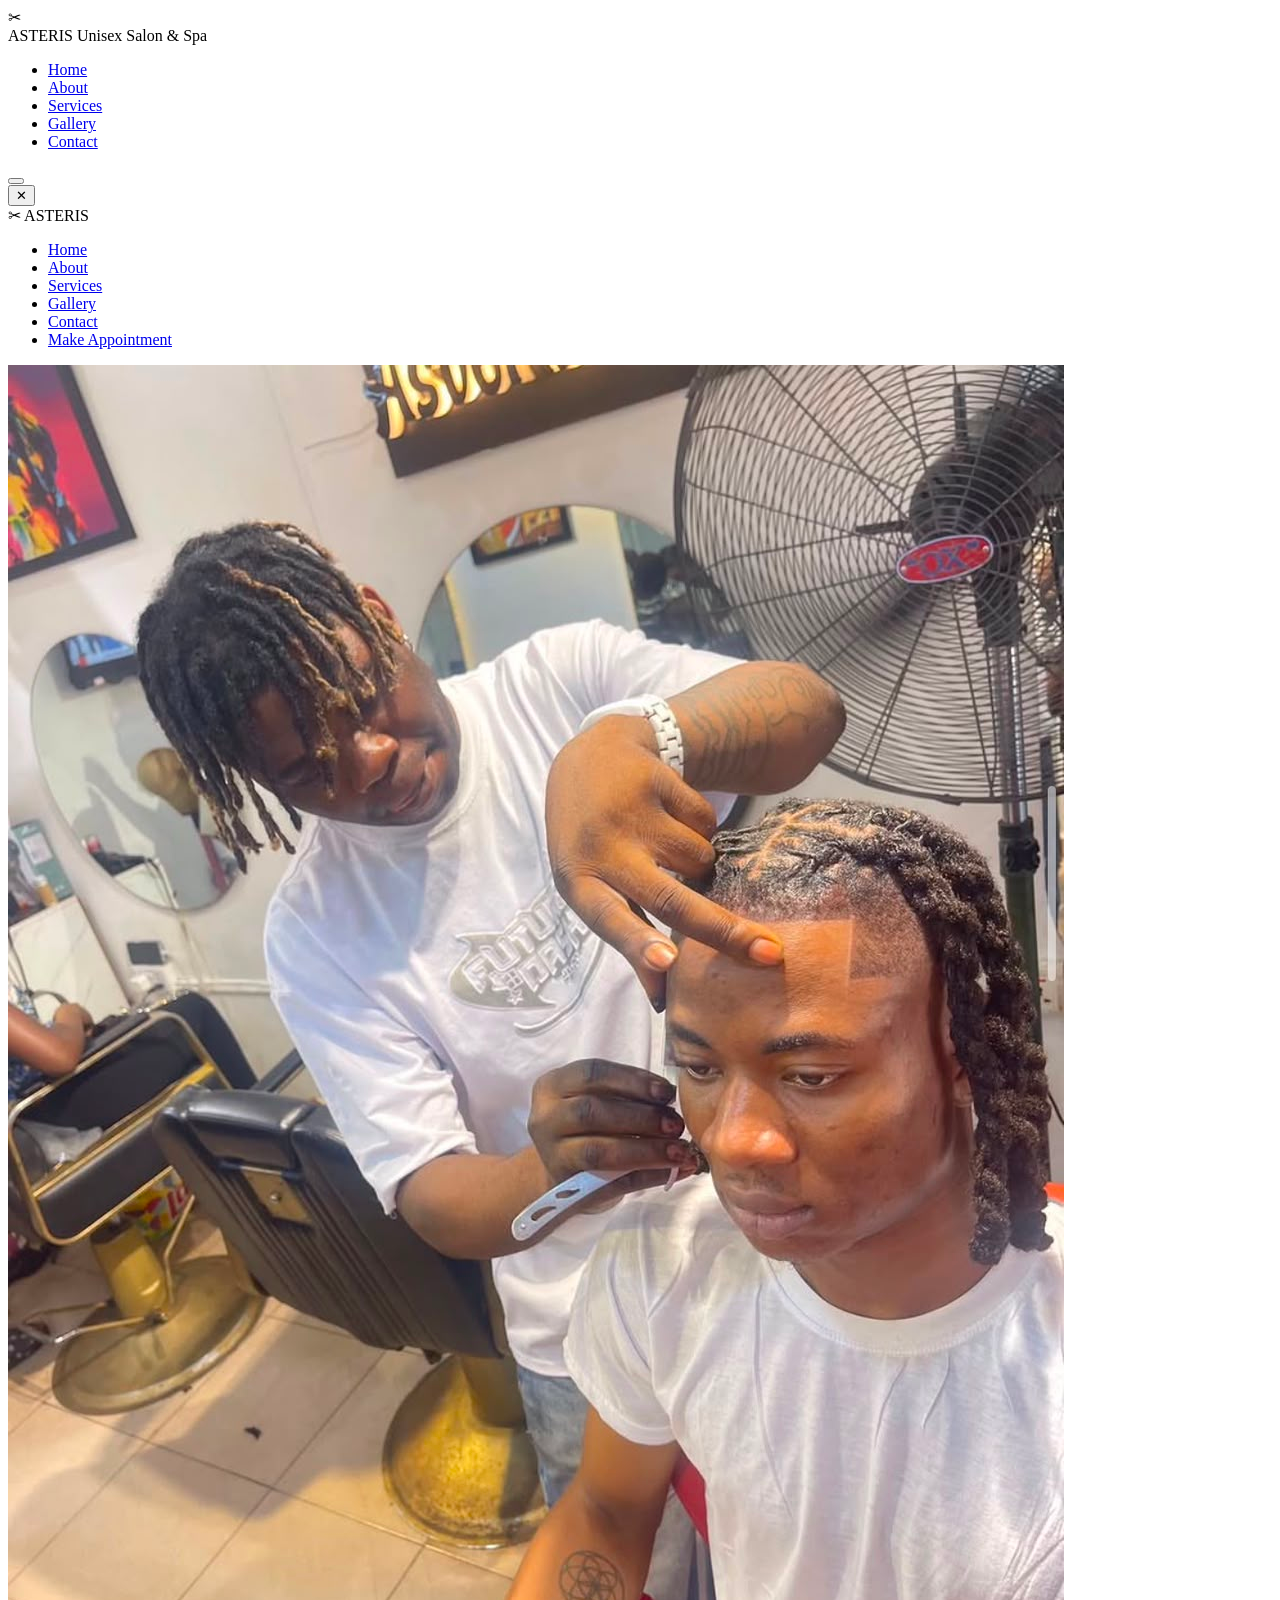
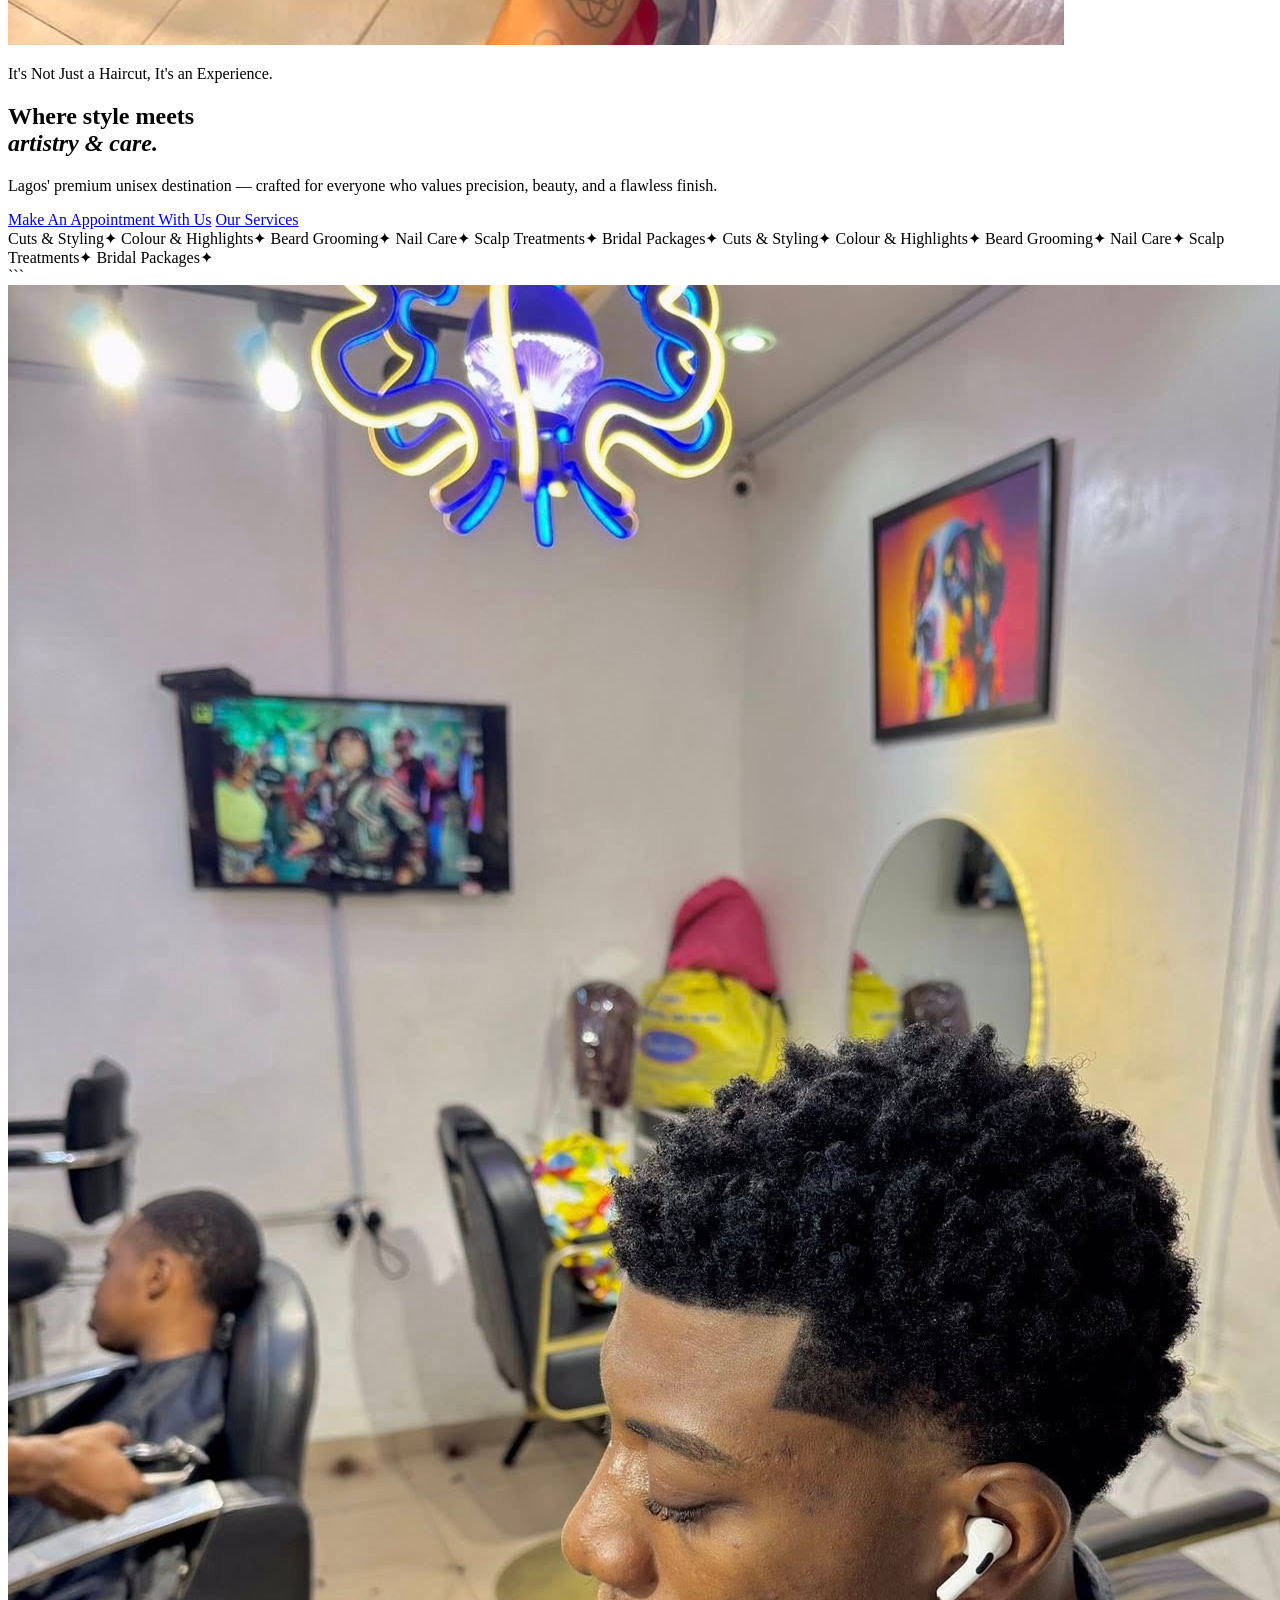
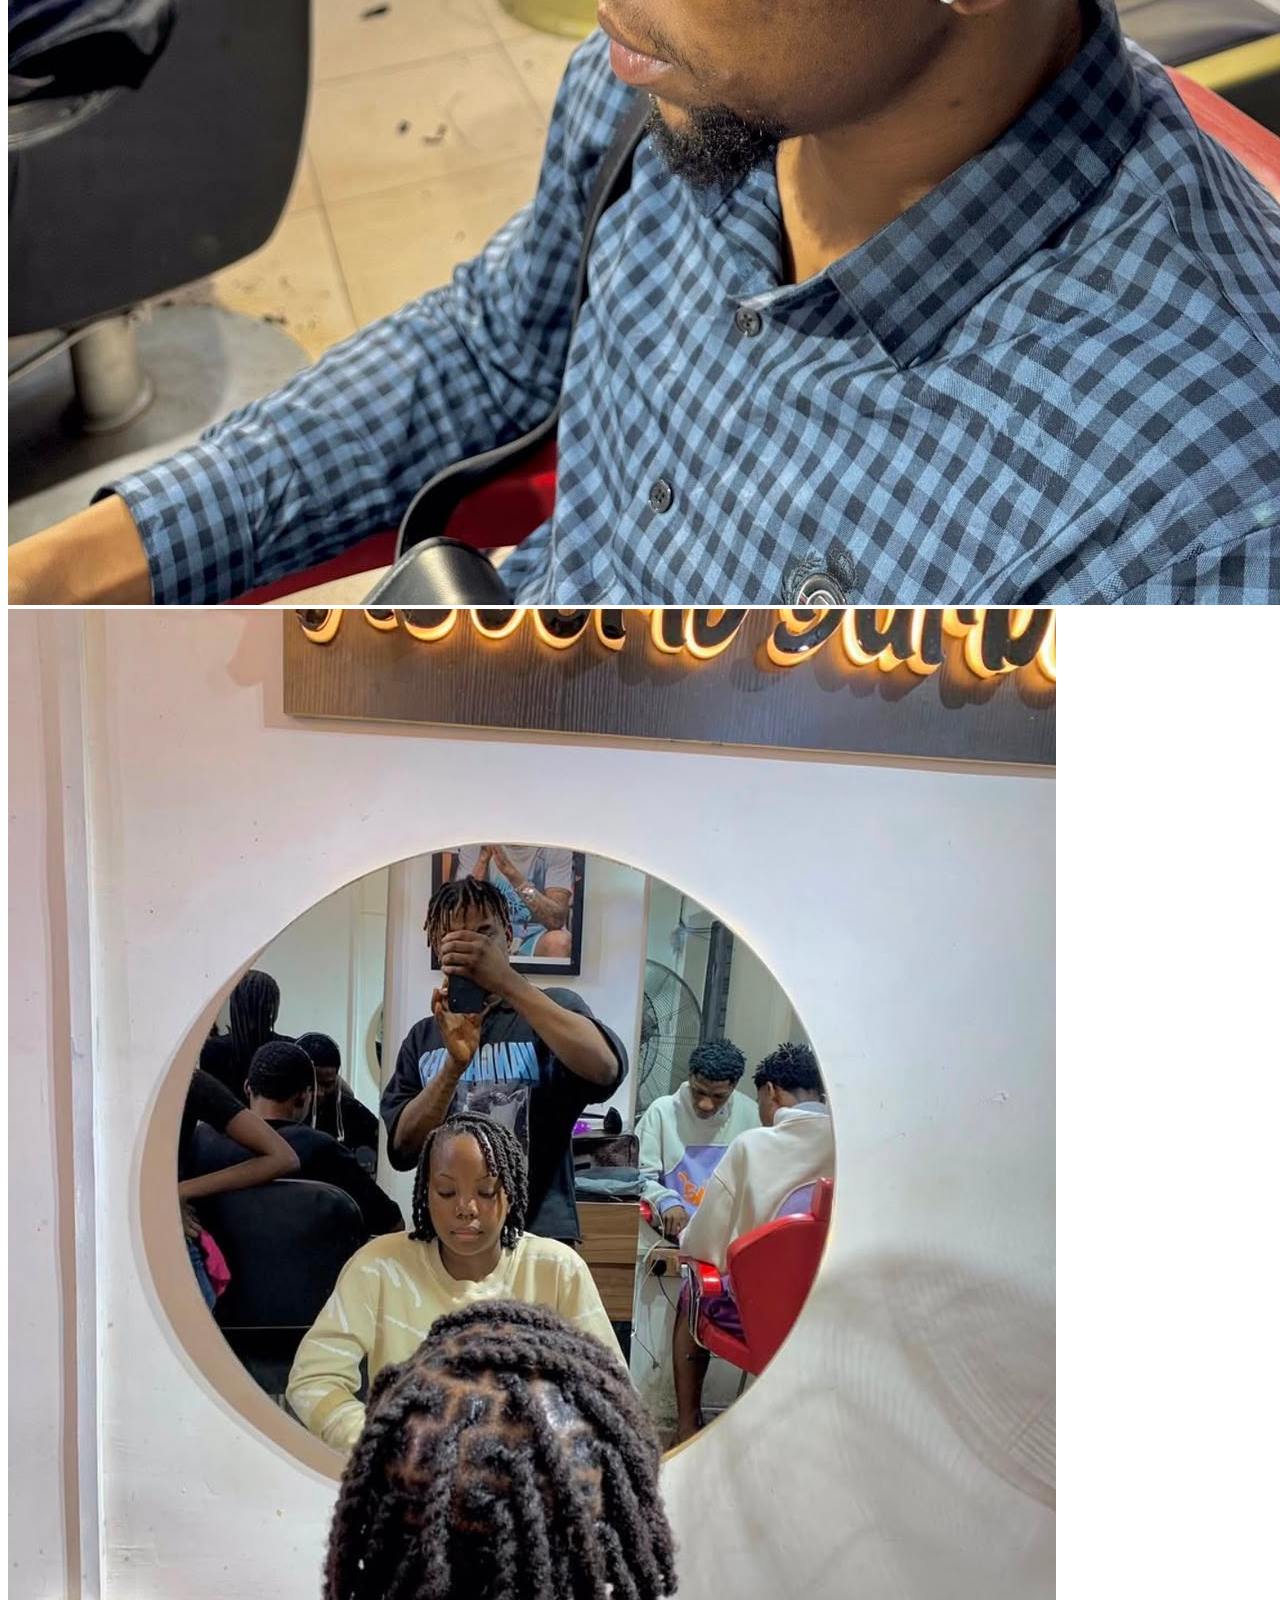
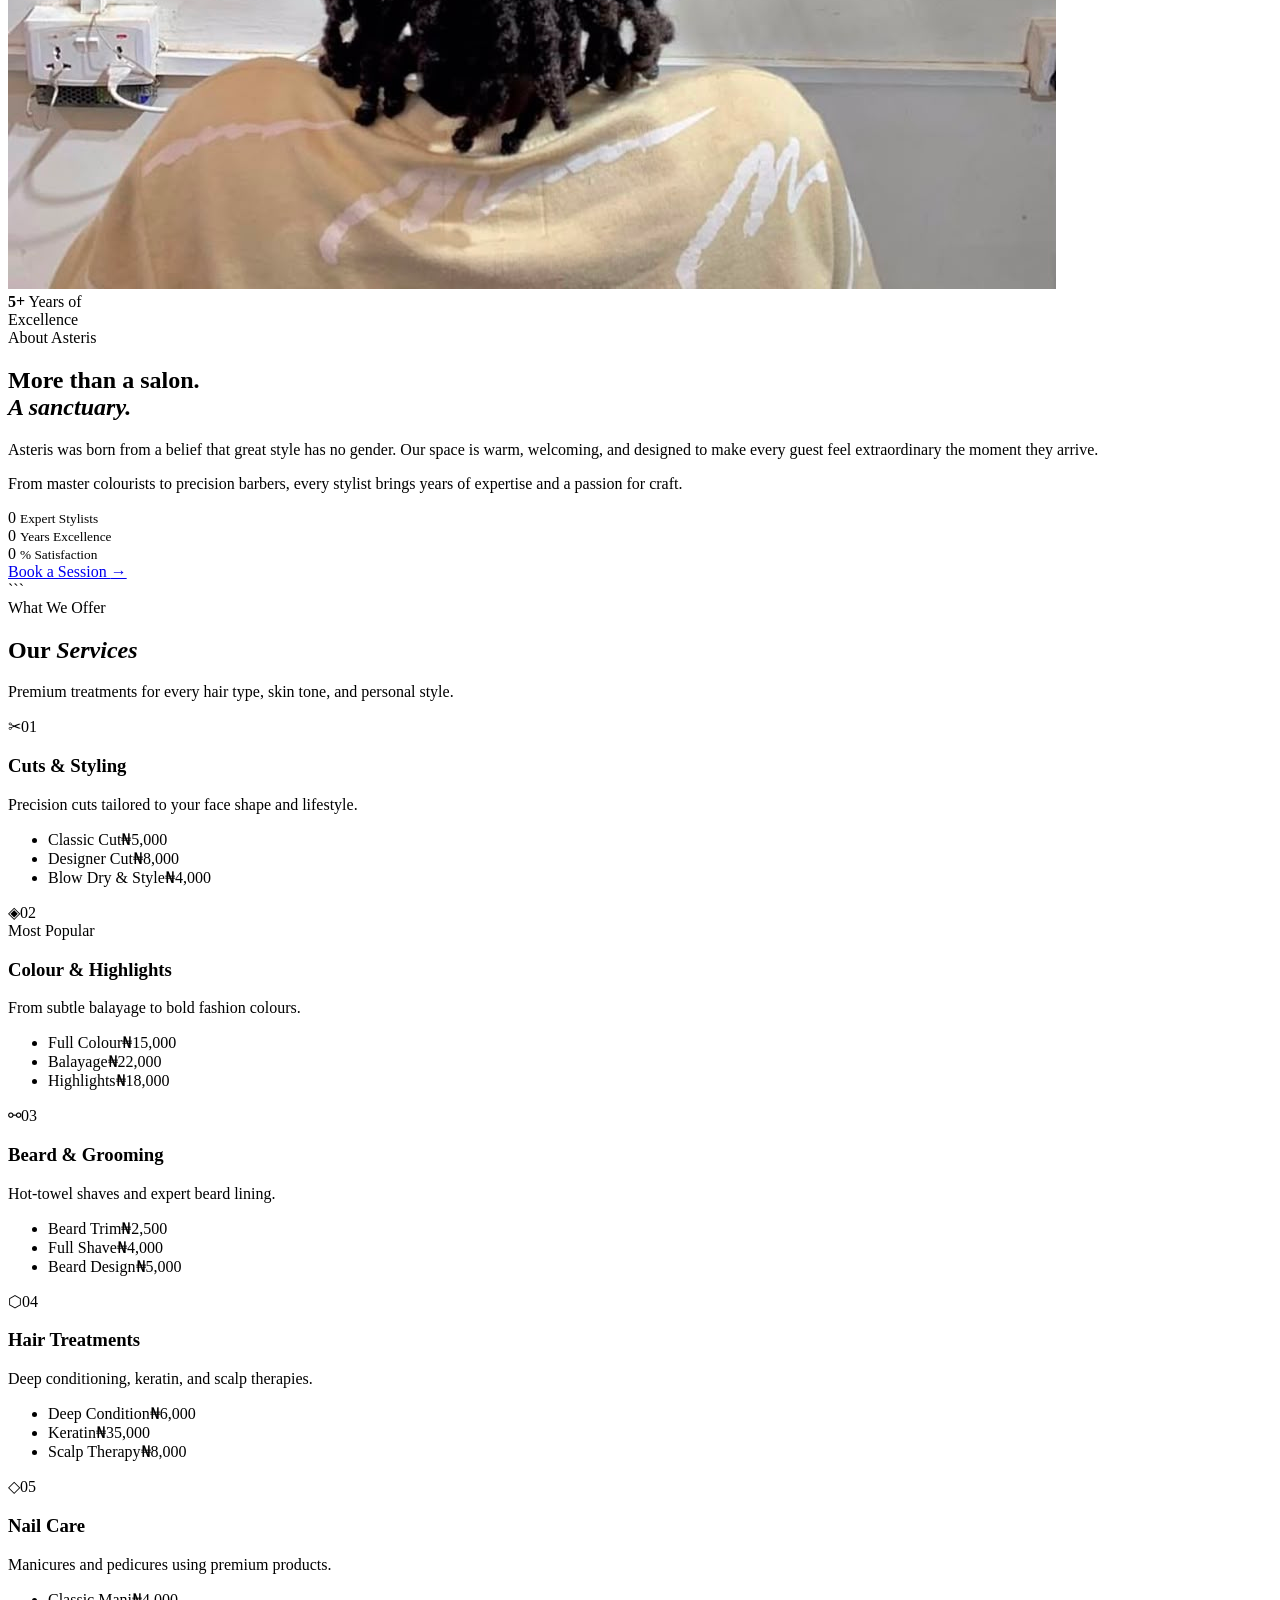
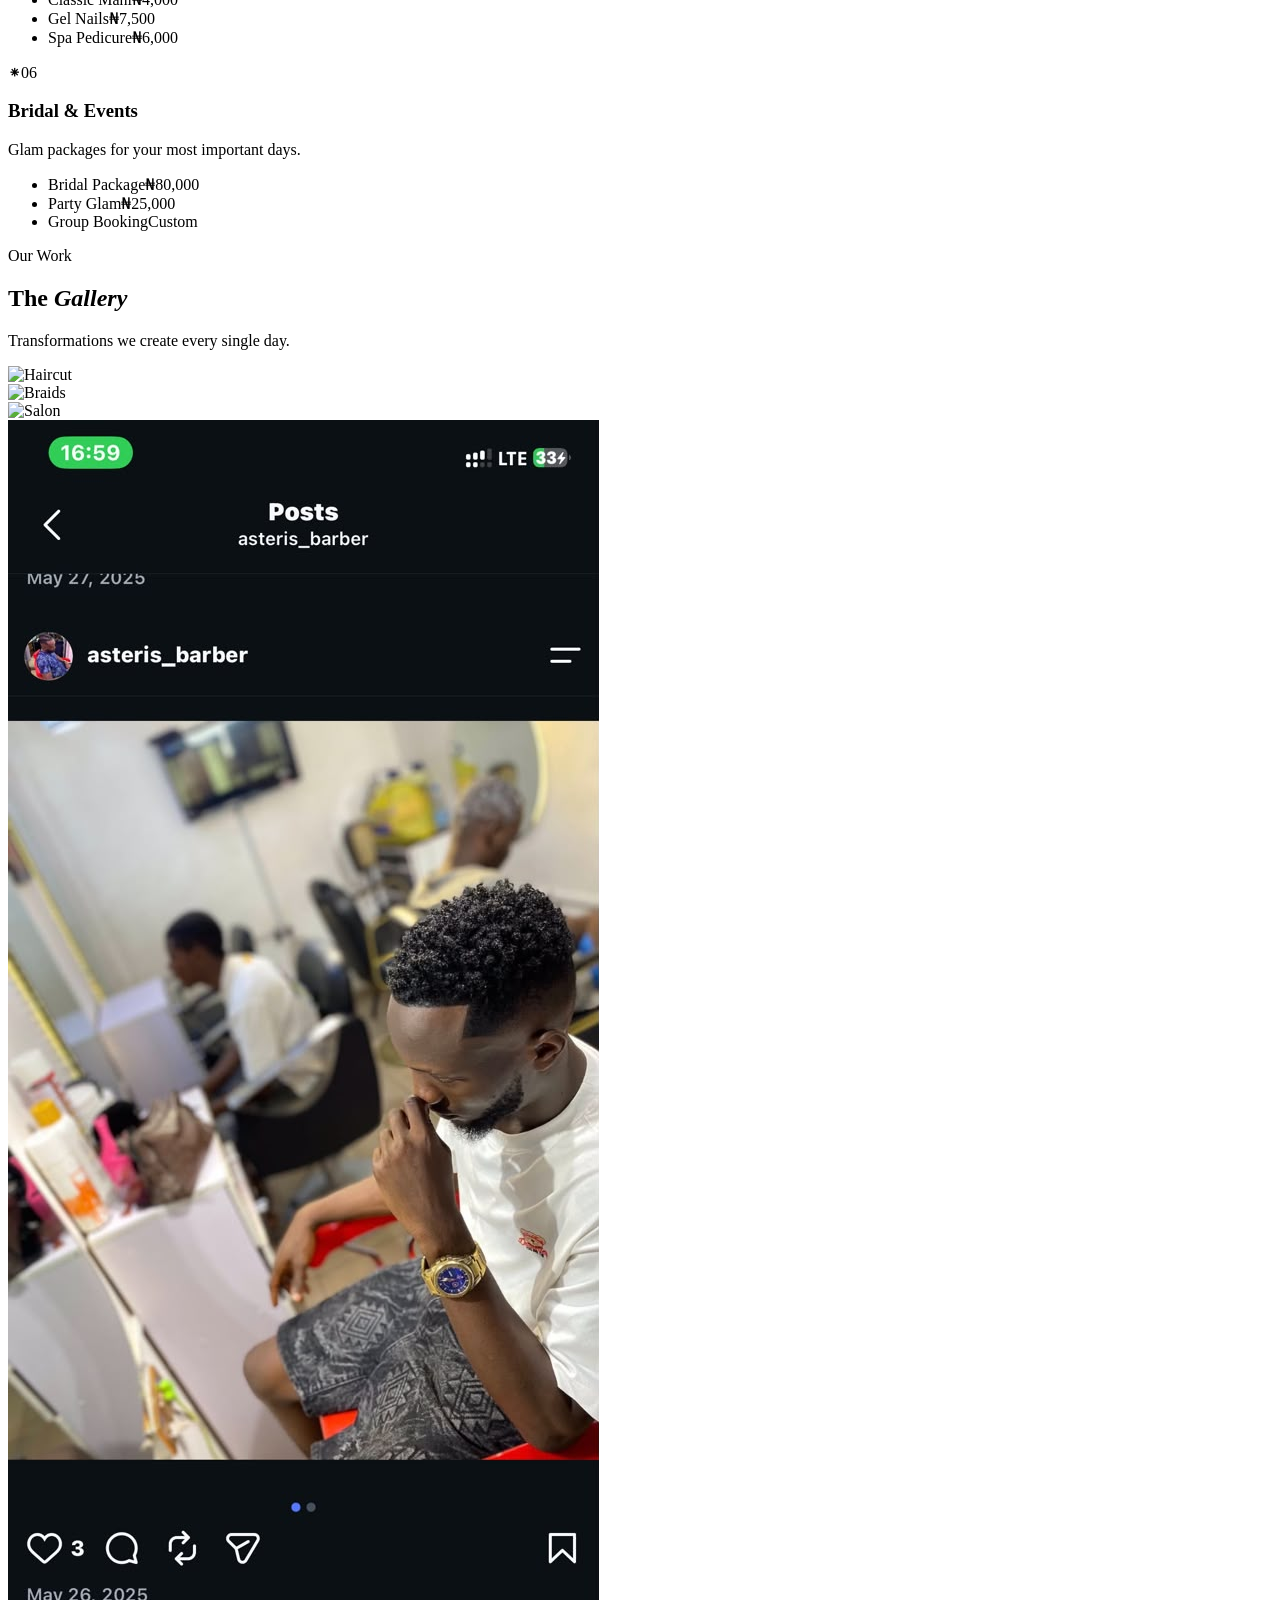
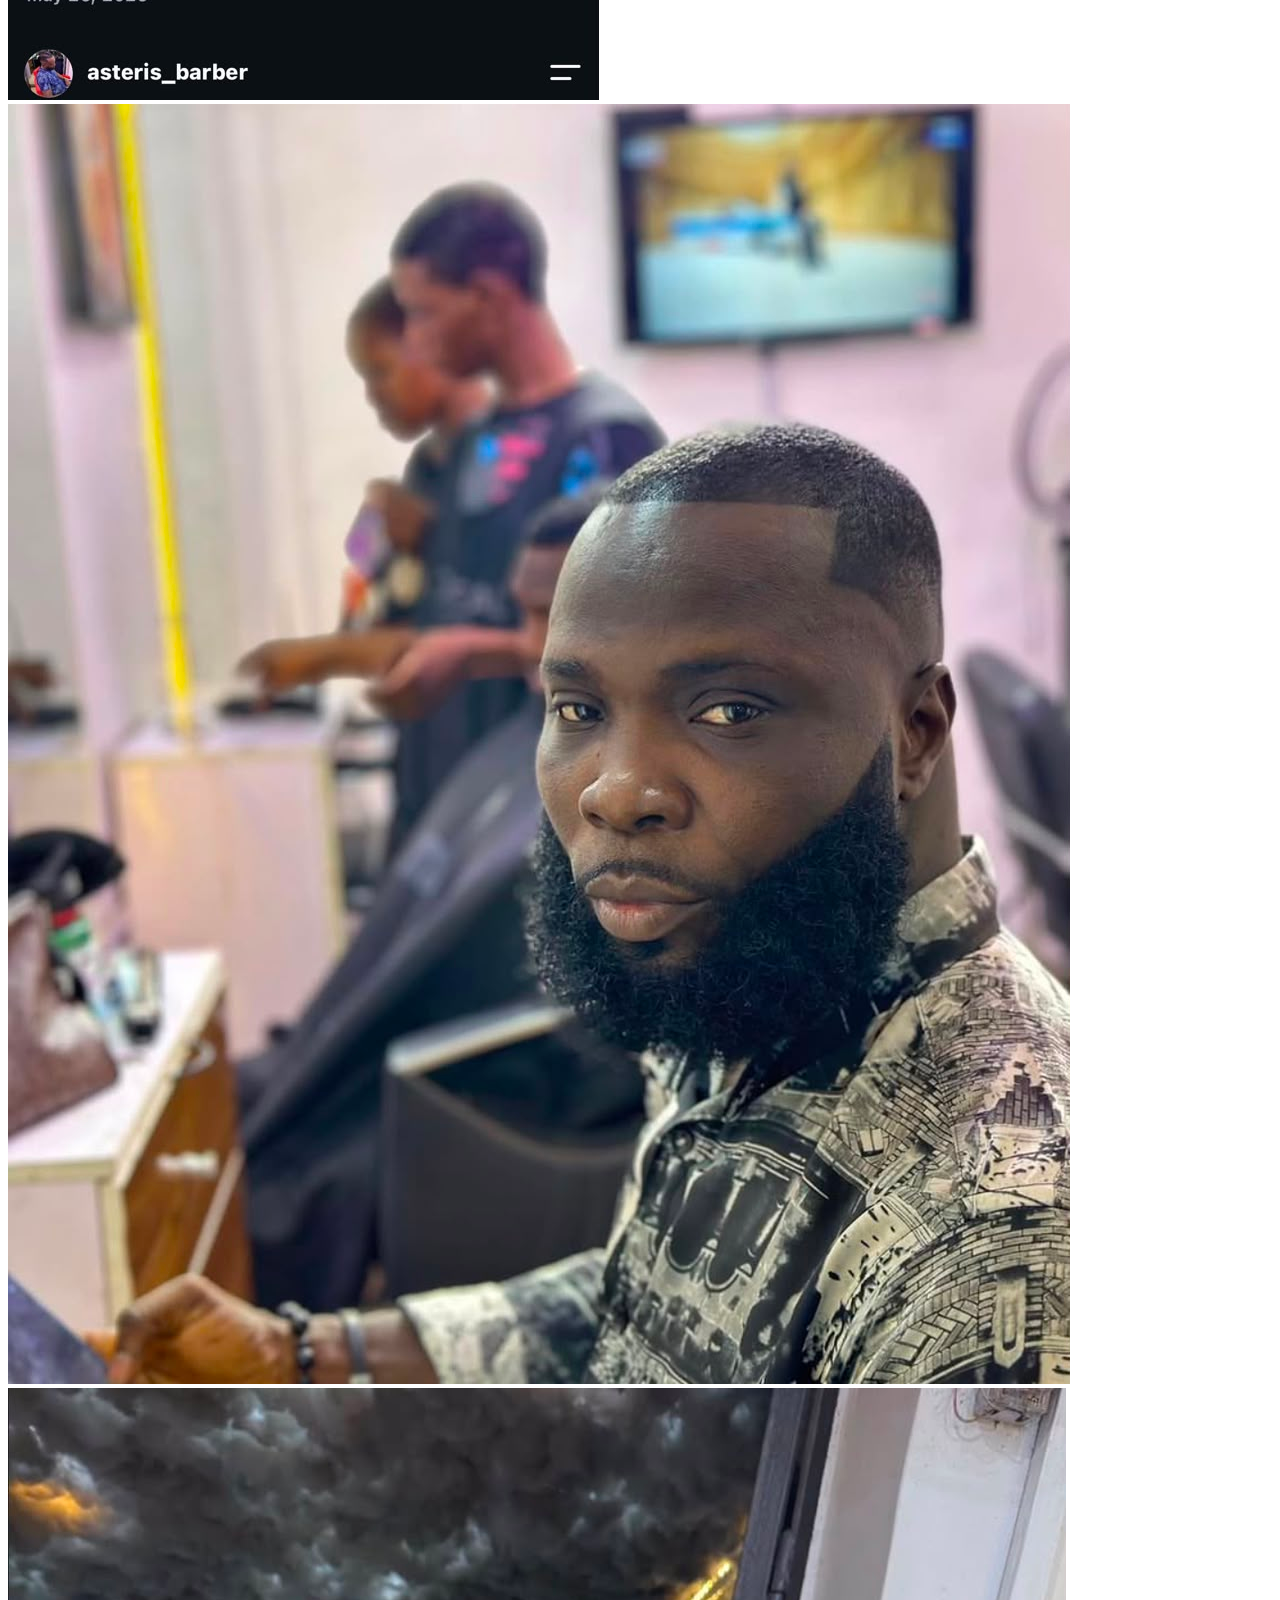
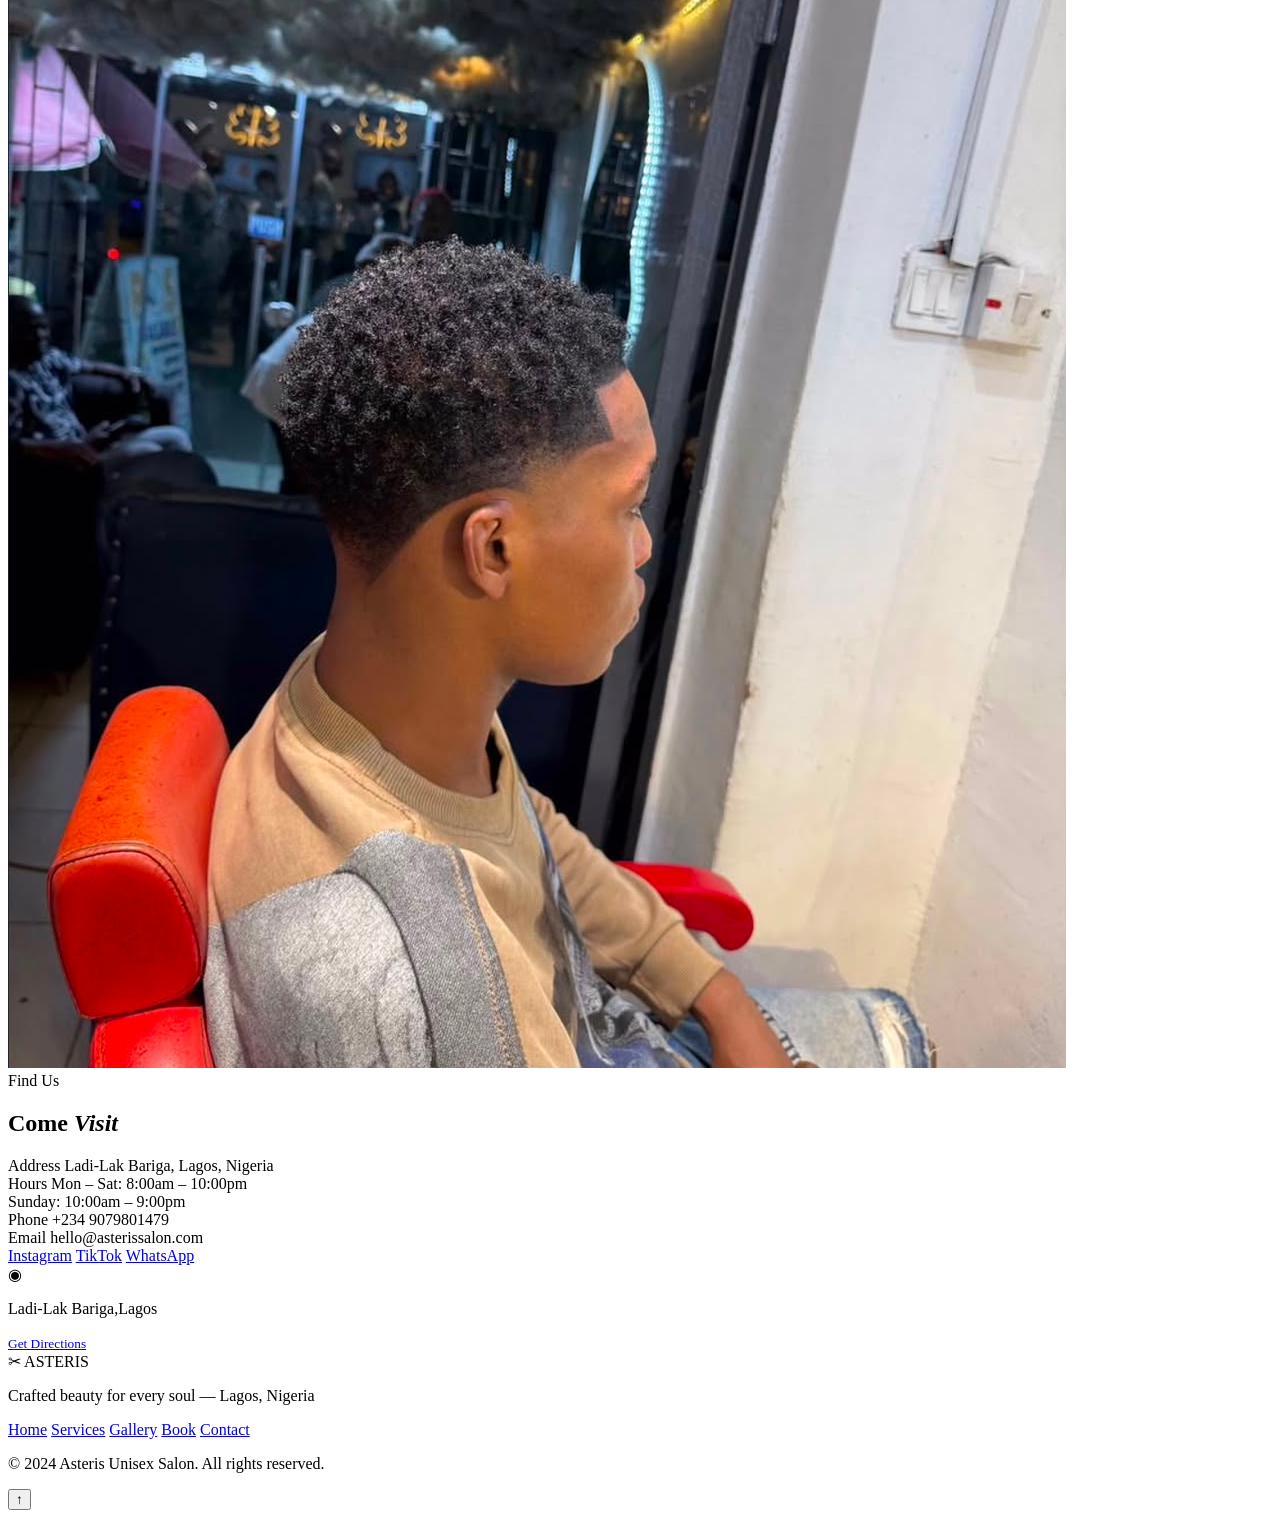
==== commit 62531684: "Update Asteris website" ====
--- a/index.html
+++ b/index.html
@@ -30,8 +30,7 @@
             <li><a href="#gallery">Gallery</a></li>
             <li><a href="#contact">Contact</a></li>
         </ul>
-        <a href="booking.html" class="nav-btn">
-            Make Appointment</a>
+
 
         <button class="hamburger" id="hamburger" aria-label="Toggle menu">
             <span></span><span></span><span></span>
@@ -65,7 +64,7 @@
                 and a
                 flawless finish.</p>
             <div class="hero-btns">
-                <a href="#book" class="btn-gold">Make An Appointment With Us</a>
+                <a href="booking.html" class="btn-gold">Make An Appointment With Us</a>
                 <a href="#services" class="btn-outline-white">Our Services</a>
             </div>
         </div>
@@ -93,44 +92,78 @@
     </div>
 
     <!-- ABOUT -->
+
     <section id="about" class="about">
         <div class="container about-grid">
+
+            ```
+            <!-- About Images -->
             <div class="about-visuals">
                 <div class="av-main">
-                    <img src="Pic1.jpg" alt="Asteris Salon Interior" height="500" width="368" />
-                </div>
-                <div class="av-side">
-                    <div class="av-sm">
-                        <img src="Pics4.jpeg" alt="Asteris Salon Interior" height="239" width="252" />
-
-                    </div>
-                    <div class="av-stat-card">
-                        <span class="sc-num" data-target="1300">0</span>
-                        <span class="sc-lbl">Happy Clients</span>
-                    </div>
-                </div>
-            </div>
+                    <img src="Pic1.jpg" alt="Asteris Salon Interior">
+                </div>
+
+                <div class="av-secondary">
+                    <img src="Pics2.jpeg" alt="Asteris Salon">
+                </div>
+
+                <div class="about-badge">
+                    <strong>5+</strong>
+                    <span>Years of<br>Excellence</span>
+                </div>
+            </div>
+
+            <!-- About Content -->
             <div class="about-body">
                 <span class="tag">About Asteris</span>
-                <h2>More than a salon.<br><em>A sanctuary.</em></h2>
-                <p>Asteris was born from a belief that great style has no gender. Our space is warm, welcoming, and
-                    designed to
-                    make every guest feel extraordinary the moment they arrive.</p>
-                <p>From master colourists to precision barbers, every stylist brings years of expertise and a passion
-                    for craft.
+
+                <h2>
+                    More than a salon.<br>
+                    <em>A sanctuary.</em>
+                </h2>
+
+                <p>
+                    Asteris was born from a belief that great style has no gender.
+                    Our space is warm, welcoming, and designed to make every guest
+                    feel extraordinary the moment they arrive.
                 </p>
-                <img src="Pics2.jpeg" alt="Asteris Salon Interior" height="400" width="320" />
-
-
+
+                <p>
+                    From master colourists to precision barbers, every stylist
+                    brings years of expertise and a passion for craft.
+                </p>
+
+                <!-- Statistics -->
                 <div class="about-stats">
-                    <div class="a-stat"><span data-target="8">0</span><small>Expert Stylists</small></div>
-                    <div class="a-stat"><span data-target="5">0</span><small>Years Excellence</small></div>
-                    <div class="a-stat"><span data-target="98">0</span><small>% Satisfaction</small></div>
-                </div>
-                <a href="#book" class="btn-gold">Book a Session</a>
-            </div>
-        </div>
-    </section>
+                    <div class="a-stat">
+                        <span data-target="8">0</span>
+                        <small>Expert Stylists</small>
+                    </div>
+
+                    <div class="a-stat">
+                        <span data-target="5">0</span>
+                        <small>Years Excellence</small>
+                    </div>
+
+                    <div class="a-stat">
+                        <span data-target="98">0</span>
+                        <small>% Satisfaction</small>
+                    </div>
+                </div>
+
+                <a href="booking.html" class="btn-gold">
+                    Book a Session
+                    <span>→</span>
+                </a>
+            </div>
+
+        </div>
+        ```
+
+    </section>
+
+
+
 
     <!-- SERVICES -->
     <section id="services" class="services">
@@ -282,7 +315,8 @@
                 <div class="map-box">
                     <span class="map-pin">◉</span>
                     <p>Ladi-Lak Bariga,Lagos</p>
-                    <small><a href="https://www.google.com/maps/dir/?api=1&destination=Ladi-Lak+Bariga%2C+Lagos" target="_blank">Get Directions</a></small>
+                    <small><a href="https://www.google.com/maps/dir/?api=1&destination=Ladi-Lak+Bariga%2C+Lagos"
+                            target="_blank">Get Directions</a></small>
                 </div>
             </div>
         </div>
@@ -298,7 +332,7 @@
                 <a href="#home">Home</a>
                 <a href="#services">Services</a>
                 <a href="#gallery">Gallery</a>
-                <a href="#book">Book</a>
+                <a href="#about">Book</a>
                 <a href="#contact">Contact</a>
             </div>
             <p class="footer-copy">© 2024 Asteris Unisex Salon. All rights reserved.</p>
@@ -308,5 +342,6 @@
     <button id="backToTop" title="Back to Top">
         ↑
     </button>
-</body>
-<script src="script.js"></script>+    <script src="https://js.paystack.co/v1/inline.js"></script>
+    <script src="script.js"></script>
+</body>
